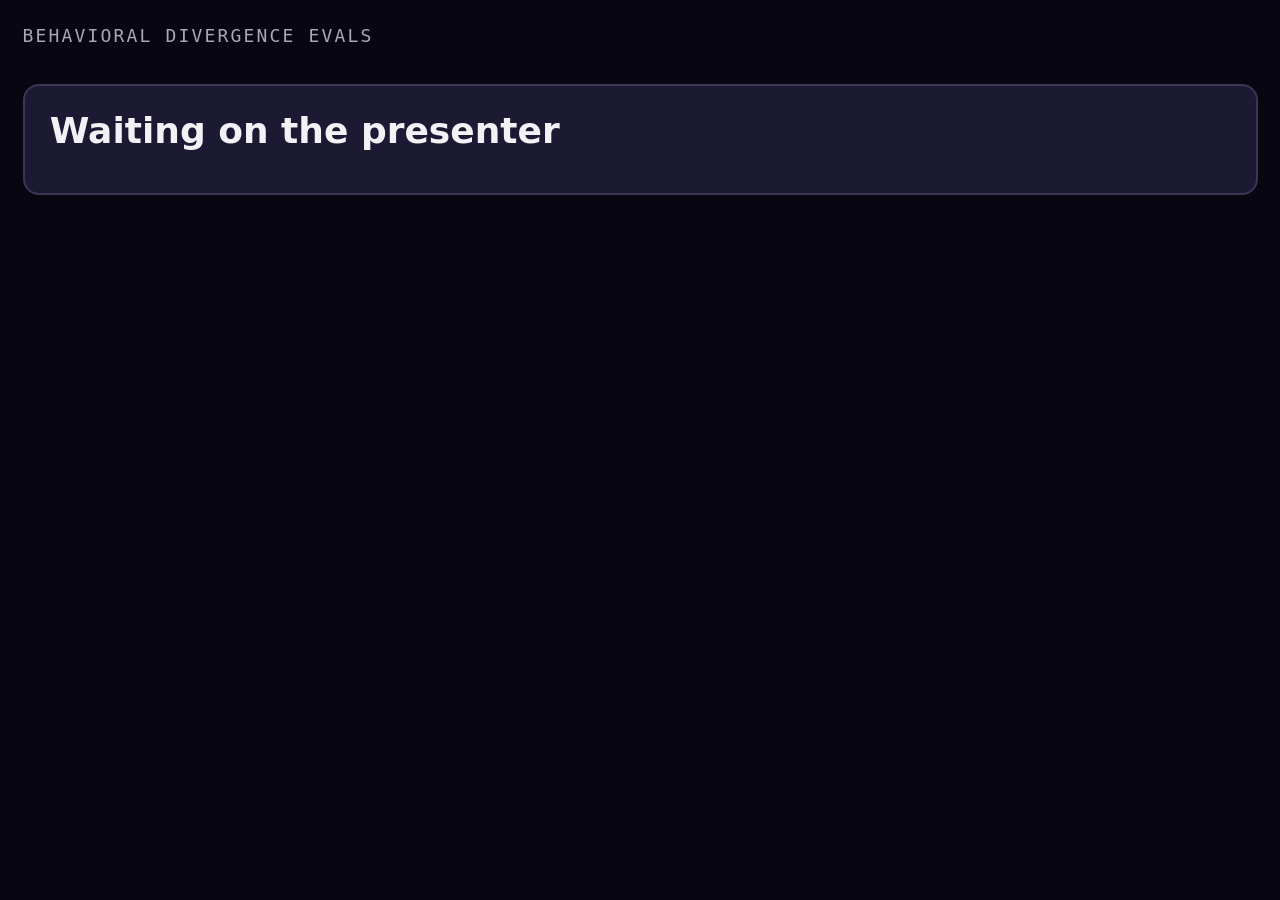
==== housecast/room/page/index.html @ 05b871b3 "feat(room): the closing line and link take the new copy, an email address The line and link are the " ====
<!doctype html>
<html lang="en" class="attendee" data-ground="dark">
<head>
<meta charset="utf-8">
<meta name="viewport" content="width=device-width, initial-scale=1, viewport-fit=cover">
<meta name="color-scheme" content="dark">
<title>the room</title>
<link rel="icon" href="data:,">
<link rel="stylesheet" href="coilyco-kit.css">
<link rel="stylesheet" href="room.css">
</head>
<body class="attendee">
<p class="demo-chip" id="demo-chip" hidden>demo data</p>
<p class="banner" id="banner" role="status" hidden></p>

<main class="wrap" id="main">
  <header class="masthead" id="masthead">
    <p class="eyebrow">Behavioral Divergence Evals</p>
    <ul class="cast cast--row" id="head-cast" aria-label="The four agents"></ul>
  </header>

  <!-- holding: the title and the join address, nothing else -->
  <section class="panel" id="holding" aria-labelledby="holding-title">
    <h1 id="holding-title">Waiting on the presenter</h1>
    <p class="mono join" id="holding-join"></p>
  </section>

  <!-- proposals: hidden unless SHOW_PROPOSALS, since Kai takes prompts from Zoom chat -->
  <section class="panel panel--open" id="submissions" aria-labelledby="submit-title" hidden>
    <p class="eyebrow eyebrow--open" id="submit-eyebrow">proposals open</p>
    <h1 id="submit-title">Propose a test case</h1>
    <form class="field" id="submit-form" novalidate>
      <label for="submit-text" class="dim">Write a prompt. All four agents answer it.</label>
      <textarea id="submit-text" name="text" maxlength="400" autocomplete="off" required></textarea>
      <div class="field__meta"><span id="submit-hint">Kai promotes some proposals to the next case.</span><span id="submit-count"></span></div>
      <button class="send" id="submit-send" type="submit">PROPOSE</button>
    </form>
    <p class="note" id="submit-note" role="status" hidden></p>
  </section>
  <section class="panel" id="mine" aria-labelledby="mine-title" hidden>
    <h2 id="mine-title">Your proposals</h2>
    <ul class="mine" id="mine-list"></ul>
  </section>

  <!-- closing: the eval, case by agent -->
  <section class="panel panel--closing" id="closing" aria-labelledby="closing-title" hidden>
    <p class="eyebrow eyebrow--closing">the eval, this session</p>
    <h1 id="closing-title">Now change the compositions</h1>
    <p class="dim hint">Each failing case traces back to a line in an agent's composition. Which line, and what would you change?</p>
    <div id="closing-eval"></div>
    <h2 class="closing__sub" id="closing-broke-title" hidden>What broke, in the room's words</h2>
    <ul class="failures" id="closing-list"></ul>
    <ul class="links" id="closing-links" aria-label="Links">
      <li><a href="mailto:kai@coilyco.ai">kai@coilyco.ai</a></li>
      <li><a href="https://github.com/coilyco/housecast">github.com/coilyco/housecast</a></li>
    </ul>
  </section>

  <!-- the casebook: the newest case on top, earlier ones folded below -->
  <section id="live-case" aria-label="Current case"></section>
  <section id="old-cases" aria-label="Earlier cases"></section>
</main>

<script src="room.js"></script>
<script src="views.js"></script>
<script>
"use strict";
const { promptById, answerFor, device, postJson, escapeHtml, seconds, PROMPT_MAX, REASON_MAX, SHOW_PROPOSALS } = window.Room;
const V = window.RoomViews;
const $ = (id) => document.getElementById(id);

let room = null;
let link = { live: true };
let demo = false;
/** Prompts this browser proposed, so it can list them. */
const mine = new Set((() => { try { return JSON.parse(sessionStorage.getItem("room-mine") ?? "[]"); } catch { return []; } })());
/** This browser's grades for the current round: subject id to {verdict, reason, status}. */
let grades = {};
let gradedRound = null;

// The room replaces a device's whole set of grades on every send, so a reload that
// forgot them would turn one tap into the only grade the room holds.
function loadGrades() {
  const known = new Set(room.subjects.map((x) => x.id));
  try {
    const saved = JSON.parse(localStorage.getItem("room-grades") ?? "null");
    if (!saved || saved.prompt !== room.round.prompt_id) return {};
    return Object.fromEntries(Object.entries(saved.grades ?? {}).filter(([id]) => known.has(id)));
  } catch { return {}; }
}
function saveGrades() {
  const kept = Object.fromEntries(Object.entries(grades).map(([id, g]) => [id, { verdict: g.verdict, reason: g.reason }]));
  try { localStorage.setItem("room-grades", JSON.stringify({ prompt: room.round.prompt_id, grades: kept })); } catch {}
}

// Earlier cases fold away and render only while open, so forty-odd stay light.
const openCases = new Set();

/** With proposals hidden, an open submissions phase reads as waiting. */
function phaseNow() {
  return room.phase === "submissions" && !SHOW_PROPOSALS ? "holding" : room.phase;
}

function renderSubmissions() {
  // Each proposal this browser sent, in the order sent, with the case it became when it ran.
  const rows = room.prompts.filter((p) => mine.has(p.id) && p.text).sort((a, b) => a.seq - b.seq);
  V.setHtml($("mine-list"), rows.length
    ? rows.map((p) => {
        const ran = room.rounds.find((r) => r.prompt_id === p.id);
        return `<li>${escapeHtml(p.text)}${ran ? ` <span class="dim">(promoted to case ${ran.n})</span>` : ""}</li>`;
      }).join("")
    : `<li class="dim">Nothing yet. Proposals you send appear here.</li>`);
}

function savedText(g) {
  return g.status === "saving" ? "Saving." : g.status === "saved" ? "Saved." : g.status ?? "";
}

/** A card is not redrawn while its reason is being typed, so its status is set in place. */
function paintSaved(id) {
  const el = document.querySelector(`[data-saved="${CSS.escape(id)}"]`);
  if (!el) return;
  el.textContent = savedText(grades[id] ?? {});
  if (grades[id]?.error) el.dataset.tone = "error";
  else delete el.dataset.tone;
}

function gradeControls(subject) {
  // An agent that returned nothing has nothing to grade, and a grade would still be counted.
  const state = answerFor(room, room.round.prompt_id, subject.id).state;
  if (state === "empty" || state === "failed") return `<p class="answer__reason">No answer to grade.</p>`;
  const mineNow = grades[subject.id] ?? {};
  const pressed = (v) => (mineNow.verdict === v ? "true" : "false");
  const reason = mineNow.verdict === "fail"
    ? `<div class="reason">
        <label for="reason-${escapeHtml(subject.id)}" class="dim">What broke, in one line? Optional.<span class="hint"> It goes in the eval table at the end.</span></label>
        <textarea id="reason-${escapeHtml(subject.id)}" data-reason="${escapeHtml(subject.id)}" maxlength="${REASON_MAX}">${escapeHtml(mineNow.reason ?? "")}</textarea>
      </div>`
    : "";
  const status = savedText(mineNow);
  return `<div class="verdicts k-segmented k-segmented--fill" role="group" aria-label="Grade ${escapeHtml(subject.label)}">
      <button class="verdict k-segmented__item k-segmented__item--grant" type="button" data-subject="${escapeHtml(subject.id)}" data-verdict="pass" aria-pressed="${pressed("pass")}">PASS</button>
      <button class="verdict k-segmented__item k-segmented__item--refuse" type="button" data-subject="${escapeHtml(subject.id)}" data-verdict="fail" aria-pressed="${pressed("fail")}">FAIL</button>
    </div>${reason}
    <p class="saved" data-saved="${escapeHtml(subject.id)}" aria-live="polite"${mineNow.error ? ' data-tone="error"' : ""}>${escapeHtml(status)}</p>`;
}

function renderClosing() {
  V.setHtml($("closing-eval"), V.evalTable(room));
  V.setHtml($("closing-list"), V.failures(room));
  $("closing-broke-title").hidden = !room.failures.length;
}

/** The rounds, newest first. A round being graded counts even before its row arrives. */
function casesNow() {
  const rounds = [...room.rounds];
  const cur = room.round;
  if (room.phase === "grading" && cur?.prompt_id && !rounds.some((r) => r.n === cur.n)) rounds.push({ n: cur.n, prompt_id: cur.prompt_id });
  return rounds.sort((a, b) => b.n - a.n);
}

/** Sent again once, in case the page went away before the last send landed. */
function beginGrading() {
  if (gradedRound === room.round.n) return;
  gradedRound = room.round.n;
  grades = loadGrades();
  const first = Object.keys(grades).find((id) => grades[id].verdict);
  if (first) queueMicrotask(() => sendGrade(first));
}

function render() {
  if (!room) return;
  const now = Date.now();
  const phase = phaseNow();
  // Holding is the title and the join address, so the casebook waits for the next round.
  const waiting = phase === "holding";
  const [top, ...older] = waiting ? [] : casesNow();
  $("holding").hidden = !waiting;
  $("holding-join").textContent = location.host;
  $("masthead").hidden = waiting;
  V.setHtml($("head-cast"), V.cast(room));
  $("submissions").hidden = $("mine").hidden = phase !== "submissions";
  $("closing").hidden = phase !== "closing";
  if (phase === "submissions") renderSubmissions();
  if (phase === "closing") renderClosing();
  const live = phase === "grading" && top?.n === room.round.n;
  if (live) beginGrading();
  // A redraw while someone types a reason would drop their cursor, so it waits.
  const typing = live && document.activeElement?.tagName === "TEXTAREA" && $("live-case").contains(document.activeElement);
  const held = live && document.activeElement?.dataset?.verdict ? `button[data-subject="${CSS.escape(document.activeElement.dataset.subject)}"][data-verdict="${CSS.escape(document.activeElement.dataset.verdict)}"]` : null;
  if (!typing) V.setHtml($("live-case"), top ? V.sheet(room, top, { now, live, controls: live ? gradeControls : null }) : "");
  if (held) $("live-case").querySelector(held)?.focus();
  V.setHtml($("old-cases"), older
    .map((r) => {
      const open = openCases.has(String(r.n));
      return `<details class="sheet sheet--old" data-n="${r.n}"${open ? " open" : ""}><summary>${V.sheetLine(room, r)}</summary>${open ? V.sheetBody(room, r, { now }) : ""}</details>`;
    })
    .join(""));
}

function renderLink() {
  const banner = $("banner");
  banner.hidden = link.live;
  if (!link.live) banner.textContent = `Reconnecting to the room. This page is from ${seconds(new Date(link.since).toISOString(), Date.now())}s ago.`;
}

// ---------------------------------------------------------- proposing
function updateCount() {
  const length = $("submit-text").value.trim().length;
  const count = $("submit-count");
  count.textContent = length > PROMPT_MAX ? `${length} / ${PROMPT_MAX}. Shorten it by ${length - PROMPT_MAX}.` : `${length} / ${PROMPT_MAX}`;
  count.dataset.over = String(length > PROMPT_MAX);
  $("submit-send").disabled = length === 0 || length > PROMPT_MAX;
}
$("submit-text").addEventListener("input", updateCount);
updateCount();

function note(text, tone) {
  const el = $("submit-note");
  el.hidden = !text;
  el.textContent = text;
  el.dataset.tone = tone;
}

$("submit-form").addEventListener("submit", async (event) => {
  event.preventDefault();
  const text = $("submit-text").value.trim();
  if (!text || text.length > PROMPT_MAX) return;
  $("submit-send").disabled = true;
  note("Sending.", "");
  const result = demo ? { ok: true, body: { id: `demo-${Date.now()}` } } : await postJson("api/prompts", { text, device: device() }, {}, 1);
  if (result.ok) {
    mine.add(result.body.id);
    try { sessionStorage.setItem("room-mine", JSON.stringify([...mine])); } catch {}
    $("submit-text").value = "";
    note("Proposed. You can send another in 20 seconds.", "ok");
    render();
  } else {
    // The room's refusal is already a sentence a person can act on.
    note(result.body.reason ?? `The room refused that (${result.status}).`, "error");
  }
  updateCount();
});

// ------------------------------------------------------------- grading
const reasonTimers = {};

// The room takes this browser's whole set of grades each time, and a new set replaces the old one.
let sending = Promise.resolve();
function sendGrade(subjectId) {
  sending = sending.then(() => postGrades(subjectId)).catch(() => {});
  return sending;
}

async function postGrades(subjectId) {
  const g = grades[subjectId];
  if (!g) return;
  const round = gradedRound;
  g.status = "saving";
  g.error = false;
  saveGrades();
  render();
  paintSaved(subjectId);
  const verdicts = {};
  const reasons = {};
  for (const [id, each] of Object.entries(grades)) {
    if (!each.verdict) continue;
    verdicts[id] = each.verdict;
    if (each.verdict === "fail" && each.reason) reasons[id] = each.reason;
  }
  const body = { round: room.round.n, device: device(), grades: verdicts, ...(Object.keys(reasons).length ? { reasons } : {}) };
  const result = demo ? { ok: true, body: {} } : await postJson("api/grades", body);
  if (gradedRound !== round) return;
  if (result.ok) {
    // Only cards whose verdict and reason are what was sent are saved.
    for (const [id, verdict] of Object.entries(verdicts)) {
      const now = grades[id];
      if (now && now.verdict === verdict && (now.verdict === "fail" ? now.reason ?? "" : "") === (reasons[id] ?? "")) now.status = "saved";
    }
  } else {
    g.status = result.body.reason ?? "That grade didn't save. Tap it again.";
    g.error = true;
  }
  render();
  paintSaved(subjectId);
}

$("live-case").addEventListener("click", (event) => {
  const button = event.target.closest("button[data-verdict]");
  if (!button) return;
  const id = button.dataset.subject;
  grades[id] = { ...(grades[id] ?? {}), verdict: button.dataset.verdict };
  void sendGrade(id);
});

$("live-case").addEventListener("input", (event) => {
  const id = event.target.dataset.reason;
  if (!id) return;
  grades[id].reason = event.target.value.slice(0, REASON_MAX);
  saveGrades();
  clearTimeout(reasonTimers[id]);
  // A reason re-sends the grade once typing pauses, since a re-grade replaces.
  reasonTimers[id] = setTimeout(() => { if (grades[id]) void sendGrade(id); }, 900);
});

$("old-cases").addEventListener("toggle", (event) => {
  const n = event.target.dataset?.n;
  if (!n) return;
  if (event.target.open) openCases.add(n);
  else openCases.delete(n);
  render();
}, true);

demo = window.Room.connect(
  (next) => { room = next; render(); },
  (next) => { link = next; renderLink(); },
);
$("demo-chip").hidden = !demo;
setInterval(() => { render(); renderLink(); }, 1000);
</script>
</body>
</html>
---- housecast/room/page/coilyco-kit.css ----
@charset "UTF-8";
:root {
  --k-t-body: 1rem;
  --k-t-lead: 1.125rem;
  --k-t-h3: 1.375rem;
  --k-t-h2: 1.75rem;
  --k-t-h1: 2.25rem;
  --k-t-display: clamp(2.5rem, 6vw, 4rem);
  --k-lh-tight: 1.2;
  --k-lh-ui: 1.4;
  --k-lh-body: 1.6;
  --k-measure: 65ch;
  --k-column: 1180px;
  --k-s-1: 4px;
  --k-s-2: 8px;
  --k-s-3: 12px;
  --k-s-4: 16px;
  --k-s-5: 24px;
  --k-s-6: 32px;
  --k-s-7: 48px;
  --k-s-8: 64px;
  --k-s-9: 96px;
  --k-r-0: 0;
  --k-r-1: 2px;
  --k-r-2: 4px;
  --k-r-pill: 999px;
  --k-r-circle: 50%;
  --k-font-display: "Chakra Petch", "Trebuchet MS", var(--k-font-ui);
  --k-font-ui: "Roboto", system-ui, -apple-system, "Helvetica Neue", sans-serif;
  --k-font-mono: "JetBrains Mono", sfmono-regular, consolas, menlo, monospace;
  --k-ease: cubic-bezier(0.2, 0.6, 0.3, 1);
  --k-dur: 120ms;
  --k-dur-slow: 260ms;
  --k-n-950: #010101;
  --k-n-100: #f1f1f6;
  --k-n-0: #fcfcff;
  --k-p-950: #030307;
  --k-p-900: #080711;
  --k-p-850: #121022;
  --k-p-800: #1c1a32;
  --k-p-750: #2b2844;
  --k-p-700: #393755;
  --k-p-650: #48475a;
  --k-w-50: #fdfaf8;
  --k-w-100: #f8f0ec;
  --k-w-200: #f2e5de;
  --k-w-300: #e8d6cc;
  --k-w-400: #c2ada1;
  --k-b-700: #3b0896;
  --k-b-600: #5410d0;
  --k-b-500: #6a3bf2;
  --k-b-400: #9083f9;
  --k-b-300: #a49dfc;
  --k-b-200: #c5c3fd;
  --k-a-700: #8e3c00;
  --k-a-300: #fb6e00;
  --k-cost-d: #e0716a;
  --k-cost-p: #a43b38;
  --k-refuse-d: #bd891c;
  --k-refuse-p: #6b4a00;
  --k-grant-d: #4ca563;
  --k-grant-p: #006e30;
  --k-context-d: #8f8cc9;
  --k-context-p: #5c5891;
  --k-reference-d: #af7fd2;
  --k-reference-p: #7a4b9a;
  --k-dim-d: #a9a7b3;
  --k-dim-p: #5e5e65;
  --k-focus-both: #7665e0;
  --k-shade-ink: #03020c;
  --k-loud: 0.5;
  --k-edge-w: 1.5px;
  --k-ground-texture:
    radial-gradient(
      circle at 90% 110px,
      color-mix(in srgb, var(--k-brand) 30%, transparent) 0%,
      color-mix(in srgb, var(--k-brand) 24%, transparent) 30%,
      color-mix(in srgb, var(--k-accent) 18%, transparent) 60%,
      transparent 260px
    ),
    radial-gradient(
      circle at 68% 30px,
      color-mix(in srgb, var(--k-brand) 26%, transparent) 0 54px,
      transparent 55px
    ),
    radial-gradient(
      circle at 55% 130px,
      color-mix(in srgb, var(--k-brand) 22%, transparent) 0 39px,
      transparent 40px
    ),
    radial-gradient(
      circle at 42% 50px,
      color-mix(in srgb, var(--k-accent) 18%, transparent) 0 27px,
      transparent 28px
    ),
    radial-gradient(
      circle at 60% 200px,
      color-mix(in srgb, var(--k-brand) 16%, transparent) 0 21px,
      transparent 22px
    );
  --k-ground: var(--k-p-900);
  --k-frame: var(--k-p-850);
  --k-canvas: var(--k-p-800);
  --k-surface: var(--k-p-800);
  --k-content: var(--k-surface);
  --k-raised: var(--k-p-750);
  --k-line: var(--k-a-300);
  --k-line-strong: var(--k-a-300);
  --k-line-quiet: var(--k-p-650);
  --k-edge-mix: 50%;
  --k-fx-off: 0px;
  --k-fx-off-hover: 0px;
  --k-fx-ring: 1px;
  --k-fx-bloom: 14px;
  --k-fx-bloom-hover: 22px;
  --k-fx-bloom-press: 6px;
  --k-fx-halo-hover: 44px;
  --k-fx-lift: 0px;
  --k-fx-sink: 1px;
  --k-dim: var(--k-dim-d);
  --k-text: var(--k-n-100);
  --k-brand: var(--k-b-400);
  --k-accent: var(--k-a-300);
  --k-brand-fg: var(--k-p-950);
  --k-accent-fg: var(--k-p-950);
  --k-focus: var(--k-focus-both);
  --k-scrim: color-mix(in srgb, var(--k-p-950) 72%, transparent);
  --k-shade: var(--k-shade-ink);
  --k-shade-near: 47.5%;
  --k-shade-far-2: 34.2%;
  --k-shade-near-3: 47.5%;
  --k-shade-far-3: 38%;
  --k-cap-1: var(--k-b-500);
  --k-cap-2: var(--k-b-400);
  --k-cap-3: var(--k-b-300);
  --k-tile-1: var(--k-p-950);
  --k-tile-1-hover: var(--k-p-850);
  --k-tile-2: var(--k-p-850);
  --k-tile-2-hover: var(--k-p-800);
  --k-tile-3: var(--k-p-750);
  --k-tile-3-hover: var(--k-p-700);
  --k-cost: var(--k-cost-d);
  --k-refuse: var(--k-refuse-d);
  --k-grant: var(--k-grant-d);
  --k-context: var(--k-context-d);
  --k-reference: var(--k-reference-d);
  --k-syn-keyword: var(--k-b-300);
  --k-syn-string: var(--k-b-200);
  --k-syn-name: var(--k-a-300);
  --k-syn-quiet: var(--k-dim-d);
}

[data-ground=paper],
.k-canvas {
  --k-ground: var(--k-w-50);
  --k-frame: var(--k-p-850);
  --k-canvas: var(--k-w-300);
  --k-surface: var(--k-w-100);
  --k-content: var(--k-surface);
  --k-raised: var(--k-w-200);
  --k-line: var(--k-b-700);
  --k-line-strong: var(--k-b-700);
  --k-line-quiet: var(--k-w-400);
  --k-edge-mix: 34%;
  --k-fx-off: 4px;
  --k-fx-off-hover: 6px;
  --k-fx-ring: 0px;
  --k-fx-bloom: 0px;
  --k-fx-bloom-hover: 0px;
  --k-fx-bloom-press: 0px;
  --k-fx-halo-hover: 0px;
  --k-fx-lift: -2px;
  --k-fx-sink: 4px;
  --k-shade: var(--k-b-700);
  --k-shade-near: 15.2%;
  --k-shade-far-2: 11.4%;
  --k-shade-near-3: 17.1%;
  --k-shade-far-3: 13.3%;
  --k-dim: var(--k-dim-p);
  --k-text: var(--k-p-900);
  --k-brand: var(--k-b-700);
  --k-accent: var(--k-a-700);
  --k-brand-fg: var(--k-w-50);
  --k-accent-fg: var(--k-w-50);
  --k-focus: var(--k-focus-both);
  --k-scrim: color-mix(in srgb, var(--k-p-950) 72%, transparent);
  --k-cap-1: var(--k-b-700);
  --k-cap-2: var(--k-b-600);
  --k-cap-3: var(--k-b-500);
  --k-tile-1: var(--k-w-100);
  --k-tile-1-hover: var(--k-w-200);
  --k-tile-2: var(--k-w-200);
  --k-tile-2-hover: var(--k-w-300);
  --k-tile-3: var(--k-w-300);
  --k-tile-3-hover: var(--k-w-200);
  --k-cost: var(--k-cost-p);
  --k-refuse: var(--k-refuse-p);
  --k-grant: var(--k-grant-p);
  --k-context: var(--k-context-p);
  --k-reference: var(--k-reference-p);
}

[data-ground=dark],
[data-theme=dark] .k-canvas,
.k-nav,
.k-nav-stub,
.k-footer,
.k-shell__rail,
.k-prose pre {
  --k-shade: var(--k-shade-ink);
  --k-shade-near: 47.5%;
  --k-shade-far-2: 34.2%;
  --k-shade-near-3: 47.5%;
  --k-shade-far-3: 38%;
  --k-ground: var(--k-p-900);
  --k-canvas: var(--k-p-800);
  --k-surface: var(--k-p-800);
  --k-content: var(--k-surface);
  --k-raised: var(--k-p-750);
  --k-line: var(--k-a-300);
  --k-line-strong: var(--k-a-300);
  --k-line-quiet: var(--k-p-700);
  --k-edge-mix: 50%;
  --k-fx-off: 0px;
  --k-fx-off-hover: 0px;
  --k-fx-ring: 1px;
  --k-fx-bloom: 14px;
  --k-fx-bloom-hover: 22px;
  --k-fx-bloom-press: 6px;
  --k-fx-halo-hover: 44px;
  --k-fx-lift: 0px;
  --k-fx-sink: 1px;
  --k-dim: var(--k-dim-d);
  --k-text: var(--k-n-100);
  --k-brand: var(--k-b-400);
  --k-accent: var(--k-a-300);
  --k-brand-fg: var(--k-p-950);
  --k-accent-fg: var(--k-p-950);
  --k-cap-1: var(--k-b-500);
  --k-cap-2: var(--k-b-400);
  --k-cap-3: var(--k-b-300);
  --k-tile-1: var(--k-p-950);
  --k-tile-1-hover: var(--k-p-850);
  --k-tile-2: var(--k-p-850);
  --k-tile-2-hover: var(--k-p-800);
  --k-tile-3: var(--k-p-750);
  --k-tile-3-hover: var(--k-p-700);
  --k-cost: var(--k-cost-d);
  --k-refuse: var(--k-refuse-d);
  --k-grant: var(--k-grant-d);
  --k-context: var(--k-context-d);
  --k-reference: var(--k-reference-d);
}

:root,
[data-ground],
.k-canvas,
.k-nav,
.k-nav-stub,
.k-footer,
.k-shell__rail,
.k-prose pre {
  --k-edge: color-mix(
    in srgb,
    var(--k-line) var(--k-edge-mix),
    var(--k-line-quiet)
  );
  --k-shadow-1: 0 1px 2px
    color-mix(in srgb, var(--k-shade) var(--k-shade-near), transparent);
  --k-shadow-2:
    0 2px 4px
      color-mix(in srgb, var(--k-shade) var(--k-shade-near), transparent),
    0 6px 16px
      color-mix(in srgb, var(--k-shade) var(--k-shade-far-2), transparent);
  --k-shadow-3:
    0 4px 8px
      color-mix(in srgb, var(--k-shade) var(--k-shade-near-3), transparent),
    0 12px 32px
      color-mix(in srgb, var(--k-shade) var(--k-shade-far-3), transparent);
  --k-shadow-hard: var(--k-s-4) var(--k-s-4) 0 0
    color-mix(in srgb, var(--k-accent) 72%, transparent);
}

[data-theme=dark] .k-canvas {
  --k-canvas: var(--k-p-900);
}

[data-theme=dark] .k-article {
  background: var(--k-surface);
  --k-content: var(--k-p-750);
}

@media (prefers-color-scheme: dark) {
  :root:not([data-theme=light]) .k-canvas--auto {
    --k-shade: var(--k-shade-ink);
    --k-shade-near: 47.5%;
    --k-shade-far-2: 34.2%;
    --k-shade-near-3: 47.5%;
    --k-shade-far-3: 38%;
    --k-ground: var(--k-p-900);
    --k-canvas: var(--k-p-900);
    --k-surface: var(--k-p-800);
    --k-content: var(--k-surface);
    --k-raised: var(--k-p-750);
    --k-line: var(--k-a-300);
    --k-line-strong: var(--k-a-300);
    --k-line-quiet: var(--k-p-700);
    --k-edge-mix: 50%;
    --k-fx-off: 0px;
    --k-fx-off-hover: 0px;
    --k-fx-ring: 1px;
    --k-fx-bloom: 14px;
    --k-fx-bloom-hover: 22px;
    --k-fx-bloom-press: 6px;
    --k-fx-halo-hover: 44px;
    --k-fx-lift: 0px;
    --k-fx-sink: 1px;
    --k-dim: var(--k-dim-d);
    --k-text: var(--k-n-100);
    --k-brand: var(--k-b-400);
    --k-accent: var(--k-a-300);
    --k-brand-fg: var(--k-p-950);
    --k-accent-fg: var(--k-p-950);
    --k-cap-1: var(--k-b-500);
    --k-cap-2: var(--k-b-400);
    --k-cap-3: var(--k-b-300);
    --k-tile-1: var(--k-p-950);
    --k-tile-1-hover: var(--k-p-850);
    --k-tile-2: var(--k-p-850);
    --k-tile-2-hover: var(--k-p-800);
    --k-tile-3: var(--k-p-750);
    --k-tile-3-hover: var(--k-p-700);
    --k-cost: var(--k-cost-d);
    --k-refuse: var(--k-refuse-d);
    --k-grant: var(--k-grant-d);
    --k-context: var(--k-context-d);
    --k-reference: var(--k-reference-d);
  }
  :root:not([data-theme=light]) .k-canvas--auto .k-article {
    background: var(--k-surface);
    --k-content: var(--k-p-750);
  }
}
.k-canvas {
  background: var(--k-canvas);
  color: var(--k-text);
  padding: var(--k-s-8) var(--k-s-5);
  --k-content: var(--k-surface);
}

.k-canvas__inner {
  max-width: 68rem;
  margin: 0 auto;
  min-width: 0;
}

.k-canvas--narrow .k-canvas__inner {
  max-width: 44rem;
}

@media (max-width: 600px) {
  .k-canvas {
    padding: var(--k-s-6) var(--k-s-4);
  }
}
.k {
  background: var(--k-ground);
  color: var(--k-text);
  font-family: var(--k-font-ui);
  font-size: var(--k-t-body);
  line-height: var(--k-lh-body);
}

.k :where(code, kbd, samp, pre) {
  font-family: var(--k-font-mono);
}

.k-page {
  background-color: var(--k-ground);
  clip-path: inset(0);
  isolation: isolate;
}

.k-page > .k-band:not([data-ground]):not(.k-canvas) {
  background-color: transparent;
}

.k-page::before {
  content: "";
  position: fixed;
  inset: 0;
  z-index: -1;
  pointer-events: none;
  background-image: var(--k-ground-texture);
  background-repeat: no-repeat;
}

.k *,
.k *::before,
.k *::after {
  box-sizing: border-box;
}

.k :focus-visible {
  outline: 3px solid var(--k-focus);
  outline-offset: var(--k-focus-offset, 2px);
  border-radius: var(--k-r-1);
}

.k-display {
  margin: 0;
  font-family: var(--k-font-display);
  font-size: var(--k-t-display);
  font-weight: 700;
  line-height: var(--k-lh-tight);
  letter-spacing: -0.03em;
  text-wrap: balance;
  text-shadow: 0 1px 2px color-mix(in srgb, var(--k-shade) 70%, transparent), 0 2px 8px color-mix(in srgb, var(--k-shade) 55%, transparent), 0 0 24px color-mix(in srgb, var(--k-shade) 35%, transparent);
}

.k-h1,
.k-h2,
.k-h3 {
  margin: 0;
  font-weight: 700;
  line-height: var(--k-lh-tight);
  text-wrap: balance;
}

.k-h1 {
  margin: 0;
  font-family: var(--k-font-display);
  font-size: var(--k-t-h1);
  letter-spacing: -0.02em;
}

.k-h2 {
  margin: 0;
  font-family: var(--k-font-display);
  font-size: var(--k-t-h2);
  letter-spacing: -0.01em;
}

.k-h3 {
  font-size: var(--k-t-h3);
}

.k-lead {
  max-width: var(--k-measure);
  margin: 0;
  font-size: var(--k-t-lead);
  line-height: var(--k-lh-body);
}

.k-body {
  max-width: var(--k-measure);
  margin: 0;
  font-size: var(--k-t-body);
  line-height: var(--k-lh-body);
}

.k-article .k-lead,
.k-article .k-body {
  max-width: none;
}

.k-small {
  margin: 0;
  color: var(--k-dim);
  font-size: var(--k-t-body);
  line-height: var(--k-lh-ui);
}

.k-eyebrow,
.k-label {
  margin: 0;
  color: var(--k-dim);
  font-size: var(--k-t-body);
  font-weight: 500;
  line-height: 1;
  letter-spacing: 0.06em;
  text-transform: uppercase;
}

.k-meta {
  color: var(--k-dim);
  font-size: var(--k-t-body);
  font-variant-numeric: tabular-nums;
}

.k-meta--stale {
  color: var(--k-refuse);
}

.k-section-heading {
  display: flex;
  flex-direction: column;
  gap: var(--k-s-2);
}

.k-link {
  color: var(--k-brand);
  font-weight: 500;
  text-decoration: underline;
  text-decoration-thickness: 1px;
  text-underline-offset: 3px;
}

.k-link:hover {
  text-decoration-thickness: 2px;
}

.k-link--external::after {
  content: " ↗";
  content: " ↗"/" (external site)";
  color: var(--k-accent);
  font-size: 1.15em;
  font-weight: 700;
}

.k-btn {
  display: inline-flex;
  align-items: center;
  gap: var(--k-s-2);
  padding: 10px var(--k-s-4);
  border: 1px solid transparent;
  border-radius: var(--k-r-1);
  font-family: var(--k-font-ui);
  font-size: var(--k-t-body);
  font-weight: 600;
  line-height: var(--k-lh-ui);
  text-decoration: none;
  cursor: pointer;
  box-shadow: var(--k-shadow-2);
  transition: background-color var(--k-dur) var(--k-ease), color var(--k-dur) var(--k-ease), border-color var(--k-dur) var(--k-ease), box-shadow var(--k-dur) var(--k-ease), transform var(--k-dur) var(--k-ease);
}

.k-btn__icon {
  width: 1.05em;
  height: 1.05em;
  flex: none;
  fill: currentColor;
}

.k-btn--primary {
  background: var(--k-brand);
  color: var(--k-brand-fg);
}

.k-btn--primary:hover {
  filter: brightness(1.1);
}

.k-btn--accent {
  background: var(--k-accent);
  color: var(--k-accent-fg);
  box-shadow: var(--k-shadow-2);
}

.k-btn--accent:hover,
.k-btn--dual:hover {
  filter: brightness(1.1);
}

.k-btn--dual {
  border-color: transparent;
  background: linear-gradient(100deg, var(--k-brand) 0 52%, var(--k-accent) 52% 100%);
  color: var(--k-brand-fg);
  font-weight: 700;
  box-shadow: var(--k-shadow-2);
}

.k-btn--ghost {
  border-color: var(--k-brand);
  background: var(--k-content);
  color: var(--k-brand);
}

.k-btn--ghost:hover {
  background: color-mix(in srgb, var(--k-brand) 14%, transparent);
}

.k-btn--quiet {
  border-color: var(--k-edge);
  background: var(--k-content);
  color: var(--k-dim);
}

.k-btn--quiet:hover {
  border-color: var(--k-dim);
  color: var(--k-text);
}

.k-btn--text {
  padding: var(--k-s-2) 0;
  border: 0;
  background: transparent;
  box-shadow: none;
  color: var(--k-brand);
  text-decoration: underline;
  text-underline-offset: 3px;
}

.k-btn--text:hover {
  text-decoration-thickness: 2px;
}

.k-btn--text:active {
  box-shadow: none;
  transform: none;
}

.k-btn[disabled],
.k-btn[aria-disabled=true] {
  border-color: var(--k-edge);
  background: var(--k-raised);
  color: var(--k-dim);
  cursor: not-allowed;
  filter: none;
}

.k-btn[aria-pressed=true] {
  border-color: var(--k-brand);
  background: var(--k-brand);
  color: var(--k-brand-fg);
}

.k-btn[aria-pressed=true]::before {
  content: "✓";
  content: "✓"/"";
}

.k-btn[aria-expanded=true] {
  border-color: var(--k-brand);
  background: var(--k-raised);
  color: var(--k-text);
}

.k-btn[aria-busy=true] {
  cursor: progress;
}

.k-btn[aria-busy=true]::after {
  width: 1em;
  height: 1em;
  flex: none;
  border: 2px solid currentcolor;
  border-right-color: transparent;
  border-radius: var(--k-r-circle);
  content: "";
  animation: k-spin 720ms linear infinite;
}

.k-btn-row {
  display: flex;
  flex-wrap: wrap;
  gap: var(--k-s-3);
  align-items: center;
}

.k-panel {
  padding: var(--k-s-5);
  border: var(--k-edge-w) solid var(--k-edge);
  border-radius: var(--k-r-1);
  background: var(--k-surface);
  box-shadow: var(--k-shadow-2);
  --k-content: var(--k-ground);
}

.k-panel--flush {
  padding: 0;
  overflow: hidden;
}

.k-raised {
  padding: var(--k-s-4);
  border-radius: var(--k-r-1);
  background: var(--k-raised);
  border: 1px solid var(--k-line-quiet);
  --k-content: var(--k-surface);
}

.k-plate {
  display: flex;
  align-items: center;
  justify-content: center;
  padding: var(--k-s-5);
  border: var(--k-edge-w) solid var(--k-edge);
  border-radius: var(--k-r-1);
  background: var(--k-tile-1);
  overflow: hidden;
  box-shadow: var(--k-shadow-2);
}

.k-plate img,
.k-plate video {
  display: block;
  max-width: 100%;
  height: auto;
}

.k-tile {
  display: block;
  padding: var(--k-s-4);
  border: var(--k-edge-w) solid var(--k-edge);
  border-radius: var(--k-r-1);
  background: var(--k-tile-1);
  color: inherit;
  text-decoration: none;
  transition: background-color var(--k-dur) var(--k-ease);
  box-shadow: var(--k-shadow-1);
}

:is(a, button).k-tile:hover {
  background: var(--k-tile-1-hover);
}

.k-tile--2 {
  background: var(--k-tile-2);
}

:is(a, button).k-tile--2:hover {
  background: var(--k-tile-2-hover);
}

.k-tile--3 {
  background: var(--k-tile-3);
}

:is(a, button).k-tile--3:hover {
  background: var(--k-tile-3-hover);
}

.k-tile--private {
  border-style: dashed;
  background: var(--k-raised);
}

.k-tile--private:hover {
  background: var(--k-raised);
}

.k-rule {
  width: 100%;
  height: 2px;
  margin: 0;
  border: 0;
  background: var(--k-accent);
}

.k-cap {
  width: 100%;
  height: 4px;
  border-radius: var(--k-r-1) var(--k-r-1) 0 0;
  background: var(--k-cap-1);
}

.k-cap--2 {
  background: var(--k-cap-2);
}

.k-cap--3 {
  background: var(--k-cap-3);
}

.k-cap--accent {
  background: var(--k-accent);
}

.k-card {
  display: flex;
  flex-direction: column;
  gap: var(--k-s-3);
  padding: var(--k-s-4);
  border: var(--k-edge-w) solid var(--k-edge);
  border-radius: var(--k-r-1);
  background: var(--k-surface);
  color: inherit;
  text-decoration: none;
  box-shadow: var(--k-shadow-2);
  --k-content: var(--k-ground);
}

a.k-card,
.k-card--link {
  transition: background-color var(--k-dur) var(--k-ease), border-color var(--k-dur) var(--k-ease);
}

a.k-card:hover,
.k-card--link:hover {
  border-color: var(--k-accent);
  background: var(--k-raised);
}

.k-card__media {
  color: inherit;
  margin: calc(var(--k-s-4) * -1) calc(var(--k-s-4) * -1) 0;
  border-radius: var(--k-r-1) var(--k-r-1) 0 0;
  background: var(--k-tile-1);
  overflow: hidden;
}

.k-card__media img,
.k-card__media video {
  display: block;
  width: 100%;
  height: 100%;
  object-fit: cover;
}

.k-card__media--wide {
  aspect-ratio: 16/9;
}

.k-card__media--square {
  aspect-ratio: 1/1;
}

.k-card__topline {
  display: flex;
  flex-wrap: wrap;
  gap: var(--k-s-2);
  align-items: center;
  justify-content: space-between;
  color: var(--k-dim);
  font-size: var(--k-t-body);
  font-weight: 500;
  letter-spacing: 0.06em;
  text-transform: uppercase;
}

.k-card__name {
  margin: 0;
  font-size: var(--k-t-h3);
  font-weight: 700;
  line-height: var(--k-lh-tight);
  text-wrap: balance;
}

.k-card__claim {
  margin: 0;
  color: var(--k-dim);
  font-size: var(--k-t-body);
  line-height: var(--k-lh-body);
}

.k-card__foot {
  display: flex;
  flex-wrap: wrap;
  gap: var(--k-s-2);
  align-items: center;
  margin-top: auto;
  padding-top: var(--k-s-1);
}

.k-card--feature {
  gap: var(--k-s-4);
  padding: var(--k-s-5);
}

.k-card--feature .k-card__media {
  margin: calc(var(--k-s-5) * -1) calc(var(--k-s-5) * -1) 0;
}

.k-card--feature .k-card__name {
  font-size: var(--k-t-h2);
  letter-spacing: -0.01em;
}

.k-card--feature .k-card__claim {
  font-size: var(--k-t-body);
}

.k-card--private {
  border-style: dashed;
  background: var(--k-raised);
}

a.k-card--private:hover,
.k-card--private.k-card--link:hover {
  background: var(--k-raised);
  border-color: var(--k-edge);
}

.k-card--seat {
  flex-direction: row;
  align-items: center;
  gap: var(--k-s-4);
}

.k-card__portrait {
  width: 56px;
  height: 56px;
  flex: none;
  border-radius: var(--k-r-circle);
  background: var(--k-tile-1);
  overflow: hidden;
}

.k-card__portrait img {
  display: block;
  width: 100%;
  height: 100%;
  object-fit: cover;
}

.k-card--seat .k-card__name {
  font-size: var(--k-t-body);
}

.k-card-grid {
  display: grid;
  gap: var(--k-s-4);
  grid-template-columns: repeat(auto-fit, minmax(min(260px, 100%), 1fr));
  margin: 0;
  padding: 0;
  list-style: none;
}

.k-card-grid--condensed {
  gap: var(--k-s-3);
  grid-template-columns: repeat(auto-fit, minmax(min(200px, 100%), 1fr));
}

.k-card-grid--roomy {
  gap: var(--k-s-5);
  grid-template-columns: repeat(auto-fit, minmax(min(340px, 100%), 1fr));
}

.k-card-grid > * {
  min-width: 0;
}

.k-card--wide {
  grid-column: span 2;
}

@media (max-width: 600px) {
  .k-card--wide {
    grid-column: auto;
  }
}
.k-chip {
  display: inline-block;
  padding: 5px var(--k-s-2);
  border: 1px solid currentcolor;
  border-radius: var(--k-r-1);
  background: color-mix(in srgb, currentcolor 18%, var(--k-ground));
  font-size: var(--k-t-lead);
  font-weight: 600;
  line-height: 1;
  letter-spacing: 0.06em;
  text-transform: uppercase;
}

.k-chip--tag {
  color: var(--k-brand);
}

.k-chip--neutral {
  color: var(--k-dim);
}

.k-chip--cost {
  color: var(--k-cost);
}

.k-chip--refuse {
  color: var(--k-refuse);
}

.k-chip--grant {
  color: var(--k-grant);
}

.k-chip--error {
  color: var(--k-cost);
}

.k-chip--pending {
  color: var(--k-context);
}

.k-chip--state {
  border-color: var(--k-edge);
  color: var(--k-text);
}

.k-chip--draft {
  color: var(--k-dim);
}

.k-chip--state::before {
  content: "●";
  content: "●"/"";
  margin-right: var(--k-s-1);
}

.k-chip--state.k-chip--cost::before,
.k-chip--state.k-chip--refuse::before,
.k-chip--state.k-chip--grant::before,
.k-chip--state.k-chip--pending::before,
.k-chip--state.k-chip--error::before,
.k-chip--state.k-chip--draft::before {
  font-family: "Apple Color Emoji", "Segoe UI Emoji", "Noto Color Emoji", sans-serif;
  letter-spacing: 0;
}

.k-chip--state.k-chip--cost::before {
  content: "⚠️";
  content: "⚠️"/"";
}

.k-chip--state.k-chip--refuse::before {
  content: "🚫";
  content: "🚫"/"";
}

.k-chip--state.k-chip--grant::before {
  content: "✅";
  content: "✅"/"";
}

.k-chip--state.k-chip--pending::before {
  content: "⏳";
  content: "⏳"/"";
}

.k-chip--state.k-chip--error::before {
  content: "❌";
  content: "❌"/"";
}

.k-chip--state.k-chip--draft::before {
  content: "📝";
  content: "📝"/"";
}

.k-chip-row {
  display: flex;
  flex-wrap: wrap;
  gap: var(--k-s-2);
}

.k-note {
  display: flex;
  flex-direction: column;
  gap: var(--k-s-2);
  padding: var(--k-s-4);
  border: var(--k-edge-w) solid var(--k-context);
  border-left: 3px solid var(--k-context);
  border-radius: var(--k-r-1);
  background: var(--k-surface);
  box-shadow: var(--k-shadow-1);
  --k-content: var(--k-ground);
}

.k-note__label {
  color: var(--k-context);
  font-size: var(--k-t-lead);
  font-weight: 700;
  letter-spacing: 0.06em;
  text-transform: uppercase;
}

.k-note--cost {
  border-left-color: var(--k-cost);
  background: color-mix(in srgb, var(--k-cost) 18%, var(--k-ground));
  border-color: var(--k-cost);
}

.k-note--cost .k-note__label {
  color: var(--k-cost);
}

.k-note--refuse {
  border-left-color: var(--k-refuse);
  background: color-mix(in srgb, var(--k-refuse) 18%, var(--k-ground));
  border-color: var(--k-refuse);
}

.k-note--refuse .k-note__label {
  color: var(--k-refuse);
}

.k-note--grant {
  border-left-color: var(--k-grant);
  background: color-mix(in srgb, var(--k-grant) 18%, var(--k-ground));
  border-color: var(--k-grant);
}

.k-note--grant .k-note__label {
  color: var(--k-grant);
}

.k-note--reference {
  border-left-color: var(--k-reference);
  background: color-mix(in srgb, var(--k-reference) 18%, var(--k-ground));
  border-color: var(--k-reference);
}

.k-note--reference .k-note__label {
  color: var(--k-reference);
}

.k-note--error {
  border-left-color: var(--k-cost);
  background: color-mix(in srgb, var(--k-cost) 18%, var(--k-ground));
  border-color: var(--k-cost);
}

.k-note--error .k-note__label {
  color: var(--k-cost);
}

.k-legend {
  display: flex;
  flex-wrap: wrap;
  gap: var(--k-s-3) var(--k-s-5);
  padding: var(--k-s-3) var(--k-s-4);
  border: var(--k-edge-w) solid var(--k-edge);
  border-radius: var(--k-r-1);
  font-size: var(--k-t-lead);
  background: var(--k-content);
  box-shadow: var(--k-shadow-1);
}

.k-legend__item {
  display: flex;
  align-items: center;
  gap: var(--k-s-2);
  color: var(--k-dim);
}

.k-legend__swatch {
  width: 10px;
  height: 10px;
  flex: none;
  border-radius: var(--k-r-1);
  background: currentcolor;
}

.k-code {
  margin: 0;
  padding: var(--k-s-3) var(--k-s-4);
  border: 2px solid var(--k-brand);
  border-radius: var(--k-r-1);
  background: var(--k-content);
  color: var(--k-text);
  font-family: var(--k-font-mono);
  font-size: var(--k-t-body);
  white-space: pre;
  overflow-x: auto;
}

.k-code--inline {
  display: inline;
  padding: 2px 5px;
  white-space: nowrap;
}

.k-code--annotated {
  display: grid;
  gap: 0;
  padding: 0;
  white-space: normal;
}

.k-code__line {
  padding: var(--k-s-2) var(--k-s-4);
  border-bottom: 1px solid var(--k-line-quiet);
  white-space: pre;
  overflow-x: auto;
}

.k-code__note {
  padding: var(--k-s-2) var(--k-s-4);
  border-bottom: 1px solid var(--k-line-quiet);
  background: var(--k-surface);
  color: var(--k-dim);
  font-family: var(--k-font-ui);
  font-size: var(--k-t-body);
}

.k-code__line:last-child,
.k-code__note:last-child {
  border-bottom: 0;
}

:where(pre, code)[class*=language-] {
  color: var(--k-text);
  text-align: left;
  white-space: pre;
  word-spacing: normal;
  word-break: normal;
  overflow-wrap: normal;
  tab-size: 4;
  hyphens: none;
}

:where([class*=language-]) .token:is(.comment, .prolog, .doctype, .cdata) {
  color: var(--k-syn-quiet);
  font-style: italic;
}

:where([class*=language-]) .token:is(.punctuation, .operator) {
  color: var(--k-syn-quiet);
}

:where([class*=language-]) .token:is(.keyword, .atrule, .builtin, .important, .selector, .tag, .title) {
  color: var(--k-syn-keyword);
  font-weight: 700;
}

:where([class*=language-]) .token:is(.string, .char, .attr-value, .regex, .inserted, .scalar, .url) {
  color: var(--k-syn-string);
}

:where([class*=language-]) .token:is(.function,
.class-name,
.number,
.boolean,
.constant,
.symbol,
.deleted,
.property) {
  color: var(--k-syn-name);
}

:where([class*=language-]) .token:is(.variable, .parameter, .attr-name, .namespace, .code-snippet) {
  color: var(--k-text);
}

.k-table-wrap {
  border: var(--k-edge-w) solid var(--k-edge);
  border-radius: var(--k-r-1);
  overflow-x: auto;
  box-shadow: var(--k-shadow-2);
  background: var(--k-content);
}

.k-chart {
  display: flex;
  flex-direction: column;
  gap: var(--k-s-3);
  padding: var(--k-s-4);
  border: var(--k-edge-w) solid var(--k-edge);
  border-radius: var(--k-r-1);
  background: var(--k-surface);
  color: var(--k-text);
  --k-content: var(--k-ground);
}

.k-chart__plot {
  overflow-x: auto;
}

.k-chart__plot svg {
  display: block;
  max-width: 100%;
  height: auto;
}

.k-chart__plot text {
  fill: var(--k-dim);
  font-family: var(--k-font-mono);
  font-size: var(--k-t-body);
}

.k-chart__grid {
  stroke: var(--k-line-quiet);
  stroke-width: 1;
  fill: none;
}

.k-chart__series {
  fill: var(--k-brand);
  stroke: var(--k-brand);
}

.k-chart__series--2 {
  fill: color-mix(in srgb, var(--k-context) 18%, transparent);
  stroke: var(--k-context);
  stroke-width: 2;
  stroke-dasharray: 5 3;
}

.k-chart__label {
  fill: var(--k-text);
  font-weight: 600;
}

.k-legend__swatch--2 {
  background: color-mix(in srgb, currentcolor 18%, transparent);
  border: 2px dashed currentcolor;
}

.k-table {
  width: 100%;
  border-collapse: collapse;
  font-size: var(--k-t-body);
}

.k-table th {
  padding: var(--k-s-3) var(--k-s-4);
  border-bottom: 2px solid var(--k-accent);
  background: var(--k-brand);
  color: var(--k-brand-fg);
  font-size: var(--k-t-body);
  font-weight: 700;
  letter-spacing: 0.06em;
  text-align: left;
  text-transform: uppercase;
  white-space: nowrap;
}

.k-table td {
  padding: var(--k-s-3) var(--k-s-4);
  border-bottom: 1px solid var(--k-line-quiet);
  color: var(--k-text);
}

.k-table tr:last-child td {
  border-bottom: 0;
}

.k-num {
  font-family: var(--k-font-mono);
  font-variant-numeric: tabular-nums;
  text-align: right;
}

.k-deflist {
  display: grid;
  gap: var(--k-s-2) var(--k-s-4);
  margin: 0;
  grid-template-columns: max-content 1fr;
}

.k-deflist dt {
  color: var(--k-dim);
  font-size: var(--k-t-body);
  font-weight: 600;
}

.k-deflist dd {
  margin: 0;
  font-size: var(--k-t-body);
}

.k-deflist--numbered {
  counter-reset: k-def;
}

.k-deflist--numbered dt::before {
  counter-increment: k-def;
  content: counter(k-def) ". ";
  color: var(--k-brand);
}

@media (max-width: 600px) {
  .k-deflist {
    grid-template-columns: 1fr;
    gap: var(--k-s-1) 0;
  }
  .k-deflist dd {
    margin-bottom: var(--k-s-3);
  }
}
.k-field {
  display: flex;
  flex-direction: column;
  gap: var(--k-s-2);
}

.k-field > label {
  color: var(--k-text);
  font-size: var(--k-t-body);
  font-weight: 700;
}

.k-input,
.k-textarea,
.k-select {
  width: 100%;
  padding: 10px var(--k-s-3);
  border: var(--k-edge-w) solid var(--k-edge);
  border-radius: var(--k-r-1);
  background: var(--k-content);
  color: var(--k-text);
  font-family: var(--k-font-ui);
  font-size: var(--k-t-body);
  line-height: var(--k-lh-ui);
}

.k-textarea {
  min-height: 7em;
  resize: vertical;
}

.k-input::placeholder,
.k-textarea::placeholder {
  color: var(--k-dim);
}

.k-input:hover,
.k-textarea:hover,
.k-select:hover {
  border-color: var(--k-dim);
}

.k-input[aria-invalid=true],
.k-textarea[aria-invalid=true],
.k-select[aria-invalid=true] {
  border-color: var(--k-cost);
}

.k-input[disabled],
.k-textarea[disabled],
.k-select[disabled] {
  background: var(--k-surface);
  color: var(--k-dim);
  cursor: not-allowed;
}

.k-check {
  display: flex;
  align-items: flex-start;
  gap: var(--k-s-2);
  font-size: var(--k-t-body);
}

.k-check input {
  width: 16px;
  height: 16px;
  margin-top: 3px;
  flex: none;
  accent-color: var(--k-brand);
  cursor: pointer;
}

.k-check:has(input:not(:disabled)) {
  cursor: pointer;
}

.k-check:hover input:not(:disabled) {
  box-shadow: 0 0 0 3px color-mix(in srgb, var(--k-brand) 35%, transparent);
}

.k-check input[aria-invalid=true] {
  box-shadow: 0 0 0 2px var(--k-cost);
}

.k-check:has(input:disabled) {
  color: var(--k-dim);
  cursor: not-allowed;
}

.k-check input:disabled {
  cursor: not-allowed;
}

.k-hint {
  color: var(--k-dim);
  font-size: var(--k-t-body);
}

.k-error-text {
  color: var(--k-cost);
  font-size: var(--k-t-body);
  font-weight: 500;
}

.k-progress {
  width: 100%;
  height: 6px;
  border-radius: var(--k-r-pill);
  background: var(--k-raised);
  overflow: hidden;
}

.k-progress__bar {
  height: 100%;
  border-radius: var(--k-r-pill);
  background: var(--k-brand);
  transition: width var(--k-dur-slow) var(--k-ease);
}

.k-skeleton {
  height: var(--k-s-4);
  border-radius: var(--k-r-1);
  background: var(--k-line-quiet);
}

.k-skeleton--title {
  height: var(--k-s-6);
}

.k-skeleton--last {
  width: 60%;
}

.k-steps {
  display: grid;
  gap: var(--k-s-3);
  margin: 0;
  padding: 0;
  counter-reset: k-step;
  grid-template-columns: repeat(auto-fit, minmax(min(180px, 100%), 1fr));
  list-style: none;
}

.k-step {
  display: flex;
  flex-direction: column;
  gap: var(--k-s-2);
  padding: var(--k-s-4);
  border: var(--k-edge-w) solid var(--k-edge);
  border-top: 3px solid var(--k-cap-1);
  border-radius: var(--k-r-1);
  background: var(--k-surface);
  box-shadow: var(--k-shadow-2);
  --k-content: var(--k-ground);
}

.k-step::before {
  counter-increment: k-step;
  content: counter(k-step, decimal-leading-zero);
  color: var(--k-brand);
  font-family: var(--k-font-mono);
  font-size: var(--k-t-body);
}

.k-step__name {
  font-size: var(--k-t-lead);
  font-weight: 700;
}

.k-step__body {
  color: var(--k-dim);
  font-size: var(--k-t-body);
  line-height: var(--k-lh-body);
}

.k-toc {
  display: flex;
  flex-direction: column;
  gap: var(--k-s-1);
}

.k-toc a {
  padding: 5px var(--k-s-2);
  border-radius: var(--k-r-1);
  color: var(--k-dim);
  font-size: var(--k-t-lead);
  text-decoration: none;
  font-weight: 600;
}

.k-toc a:hover {
  background: var(--k-surface);
  color: var(--k-text);
}

.k-toc a[aria-current] {
  border-left: 2px solid var(--k-brand);
  color: var(--k-text);
}

.k-crumbs {
  display: flex;
  flex-wrap: wrap;
  gap: var(--k-s-2);
  align-items: center;
  color: var(--k-dim);
  font-size: var(--k-t-lead);
}

.k-crumbs a {
  color: var(--k-dim);
}

.k-crumbs li + li::before {
  content: "/";
  content: "/"/"";
  margin-right: var(--k-s-2);
  color: var(--k-line-strong);
}

.k-pager {
  display: flex;
  flex-wrap: wrap;
  gap: var(--k-s-3);
  justify-content: space-between;
}

.k-pager__link {
  display: flex;
  flex: 1 1 220px;
  flex-direction: column;
  gap: var(--k-s-1);
  padding: var(--k-s-3) var(--k-s-4);
  border: var(--k-edge-w) solid var(--k-edge);
  border-radius: var(--k-r-1);
  color: inherit;
  text-decoration: none;
  box-shadow: var(--k-shadow-2);
  background: var(--k-content);
}

.k-pager__link:hover {
  border-color: var(--k-dim);
}

.k-pager__link--next {
  text-align: right;
}

.k-pager__dir {
  color: var(--k-dim);
  font-size: var(--k-t-body);
  letter-spacing: 0.06em;
  text-transform: uppercase;
}

.k-pager__name {
  font-size: var(--k-t-h3);
  font-weight: 700;
}

.k-skip {
  position: absolute;
  left: -9999px;
  z-index: 100;
  padding: var(--k-s-3) var(--k-s-4);
  background: var(--k-brand);
  color: var(--k-brand-fg);
  font-weight: 600;
}

.k-skip:focus {
  left: var(--k-s-4);
  top: var(--k-s-4);
}

.k-list {
  display: flex;
  flex-direction: column;
  gap: var(--k-s-2);
  margin: 0;
  padding: 0;
  list-style: none;
}

.k-list--checked li,
.k-list--icon li {
  display: flex;
  gap: var(--k-s-3);
  align-items: flex-start;
  font-size: var(--k-t-body);
  line-height: var(--k-lh-body);
}

.k-list--checked li::before {
  content: "✓";
  content: "✓"/"";
  flex: none;
  color: var(--k-grant);
  font-weight: 700;
}

.k-list__icon {
  flex: none;
  width: 1.4em;
  text-align: center;
}

.k-empty {
  display: flex;
  flex-direction: column;
  align-items: flex-start;
  gap: var(--k-s-3);
  padding: var(--k-s-7) var(--k-s-5);
  border: var(--k-edge-w) dashed var(--k-edge);
  border-radius: var(--k-r-1);
  background: var(--k-surface);
  --k-content: var(--k-ground);
}

.k-empty p {
  max-width: 48ch;
  margin: 0;
  color: var(--k-dim);
  font-size: var(--k-t-body);
  line-height: var(--k-lh-body);
}

:is(.k-card-grid, .k-grid, .k-gallery) > :is(.k-empty, .k-note) {
  grid-column: 1/-1;
}

.k-table td.k-table__state {
  padding: var(--k-s-6) var(--k-s-4);
  white-space: normal;
}

.k-table td.k-table__state > :is(.k-empty, .k-note) {
  border: 0;
  box-shadow: none;
  padding: 0;
  background: none;
}

.k-chart__state {
  display: flex;
  flex-direction: column;
  justify-content: center;
  gap: var(--k-s-3);
  min-height: var(--k-s-9);
}

.k-skeleton--plot {
  height: var(--k-s-9);
}

.k-stale {
  border-left: 3px solid var(--k-refuse);
}

.k-frame {
  border: var(--k-edge-w) solid var(--k-edge);
  border-radius: var(--k-r-1);
  background: var(--k-tile-1);
  overflow: hidden;
}

.k-frame--portrait {
  padding: var(--k-s-2);
  background: var(--k-cap-3);
  border: 0;
  transform: rotate(-3deg);
  box-shadow: var(--k-shadow-hard);
  margin: var(--k-s-3) var(--k-s-6) var(--k-s-6) var(--k-s-3);
}

.k-frame--raised {
  box-shadow: var(--k-shadow-2);
}

.k-frame img,
.k-frame video {
  display: block;
  width: 100%;
  height: auto;
}

.k-frame--portrait {
  aspect-ratio: 3/4;
}

.k-frame--wide {
  aspect-ratio: 16/9;
}

.k-frame--portrait img,
.k-frame--wide img,
.k-frame--portrait video,
.k-frame--wide video {
  height: 100%;
  object-fit: cover;
}

.k-caption {
  margin: var(--k-s-2) 0 0;
  color: var(--k-dim);
  font-size: var(--k-t-body);
  line-height: var(--k-lh-ui);
}

.k-wordmark {
  font-family: var(--k-font-display);
  font-size: var(--k-t-h2);
  font-weight: 700;
  letter-spacing: -0.02em;
  line-height: 1;
}

.k-hero {
  display: flex;
  flex-direction: column;
  gap: var(--k-s-4);
  padding: var(--k-s-8) 0 var(--k-s-7);
}

.k-band .k-hero {
  padding-block: 0;
}

.k-hero__standfirst {
  max-width: 52ch;
  color: var(--k-dim);
  font-size: var(--k-t-lead);
  line-height: var(--k-lh-body);
}

.k-hero--split {
  display: grid;
  gap: var(--k-s-6);
  align-items: center;
  grid-template-columns: minmax(0, 1.5fr) minmax(0, 1fr);
}

@media (max-width: 600px) {
  .k-hero--split {
    grid-template-columns: 1fr;
  }
  .k-hero {
    padding: var(--k-s-6) 0 var(--k-s-5);
  }
}
.k-nav-stub {
  display: none;
  padding: var(--k-s-2) var(--k-s-5);
  border-bottom: 2px solid var(--k-accent);
  background: radial-gradient(circle at 88% 120%, color-mix(in srgb, var(--k-brand) 30%, transparent) 0%, transparent 70%), radial-gradient(circle at 6% -60%, color-mix(in srgb, var(--k-accent) 22%, transparent) 0%, transparent 65%), color-mix(in srgb, var(--k-frame) 62%, transparent);
  --k-content: var(--k-surface);
}

.k-nav-stub--demo {
  display: block;
}

.k-nav {
  display: flex;
  flex-wrap: wrap;
  gap: var(--k-s-3) var(--k-s-5);
  align-items: center;
  justify-content: space-between;
  padding: var(--k-s-3) var(--k-s-5);
  border-bottom: 2px solid var(--k-accent);
  background: radial-gradient(circle at 88% 120%, color-mix(in srgb, var(--k-brand) 30%, transparent) 0%, transparent 70%), radial-gradient(circle at 6% -60%, color-mix(in srgb, var(--k-accent) 22%, transparent) 0%, transparent 65%), color-mix(in srgb, var(--k-frame) 62%, transparent);
  --k-content: var(--k-surface);
}

.k-theme-toggle {
  display: inline-flex;
  gap: var(--k-s-2);
  align-items: center;
  padding: 6px var(--k-s-3);
  border: 0;
  border-radius: var(--k-r-1);
  background: none;
  color: var(--k-dim);
  font-family: var(--k-font-ui);
  font-size: var(--k-t-lead);
  font-weight: 600;
  line-height: var(--k-lh-ui);
  cursor: pointer;
}

.k-theme-toggle[hidden] {
  display: none;
}

.k-theme-toggle:hover {
  background: var(--k-surface);
  color: var(--k-text);
}

.k-theme-toggle__icon {
  display: none;
  width: 1em;
  height: 1em;
  flex: none;
}

[data-theme=light] .k-theme-toggle__icon--moon,
[data-theme=dark] .k-theme-toggle__icon--sun {
  display: block;
}

.k-nav__brand,
.k-footer__brand {
  color: var(--k-text);
  font-family: var(--k-font-display);
  font-size: var(--k-t-body);
  font-weight: 700;
  letter-spacing: -0.01em;
  text-decoration: none;
}

.k-nav__brand {
  display: flex;
  gap: var(--k-s-2);
  align-items: center;
  font-size: var(--k-t-h3);
}

.k-nav__brand > .k-eyebrow,
.k-nav__eyebrow,
.k-footer__brand > .k-eyebrow {
  font-family: var(--k-font-ui);
}

.k-nav__identity {
  display: flex;
  gap: var(--k-s-2);
  align-items: center;
}

.k-brandmark {
  width: 1.15em;
  height: 1.15em;
  flex: none;
  color: var(--k-text);
  transition: color var(--k-dur) var(--k-ease);
}

@property --k-mark-draw {
  syntax: "<number>";
  inherits: true;
  initial-value: 1;
}
@keyframes k-mark-draw {
  from {
    --k-mark-draw: 0;
  }
  to {
    --k-mark-draw: 1;
  }
}
@property --k-mark-heat {
  syntax: "<number>";
  inherits: true;
  initial-value: 0;
}
@keyframes k-mark-heat {
  from, 70% {
    --k-mark-heat: 1;
  }
  to {
    --k-mark-heat: 0;
  }
}
.k-brandmark__heat {
  opacity: var(--k-mark-heat, 0);
}

.k-brandmark__spark {
  offset-rotate: 0deg;
  offset-distance: calc(var(--k-mark-draw, 1) * 100%);
  opacity: clamp(0, (1 - var(--k-mark-draw, 1)) * 12, 1);
}

.k-brandmark__ring,
.k-brandmark__curl {
  stroke-dasharray: 1 2;
}

.k-brandmark__ring {
  stroke-dashoffset: clamp(0, 1 - var(--k-mark-draw, 1) / 0.71, 1);
}

.k-brandmark__curl {
  stroke-dashoffset: clamp(0, 1.05 - (var(--k-mark-draw, 1) - 0.71) / 0.29 * 1.05, 1.05);
}

.k-nav__brand:is(:hover, :focus-visible) .k-brandmark use {
  animation: k-mark-draw 1000ms ease-in-out both, k-mark-heat 1700ms ease both;
}

@property --k-mark-sweep {
  syntax: "<number>";
  inherits: true;
  initial-value: 1;
}
@keyframes k-mark-sweep {
  from {
    --k-mark-sweep: 0;
  }
  to {
    --k-mark-sweep: 1;
  }
}
.k-brandwordmark {
  width: auto;
  height: 1.15em;
  flex: none;
  overflow: visible;
  color: var(--k-text);
}

.k-brandwordmark__markheat {
  opacity: clamp(0, (var(--k-mark-sweep, 1) - 0.02) * 5, 1);
}

.k-brandwordmark__front,
.k-brandwordmark__spark {
  transform: translateX(calc((var(--from) + var(--k-mark-sweep, 1) * var(--span)) * 1px));
}

.k-brandwordmark__spark {
  opacity: clamp(0, (1 - var(--k-mark-sweep, 1)) * 12, 1);
}

.k-nav__brand:is(:hover, :focus-visible) .k-brandwordmark use {
  animation: k-mark-sweep 1000ms ease-in-out both, k-mark-heat 1700ms ease both;
}

@media (prefers-reduced-motion: reduce) {
  .k-nav__brand .k-brandmark use,
  .k-nav__brand .k-brandwordmark use {
    animation: none;
  }
}
.k-footer__brand {
  display: inline-flex;
  gap: var(--k-s-2);
  align-items: center;
}

.k-nav__links {
  display: flex;
  flex-wrap: wrap;
  gap: var(--k-s-1);
  align-items: center;
  margin: 0;
  padding: 0;
  list-style: none;
}

@media (max-width: 600px) {
  .k-nav__links {
    flex: 1 1 100%;
    margin-left: calc(var(--k-s-3) * -1);
    justify-content: space-between;
  }
  .k-nav__links--paired {
    display: grid;
    grid-template-columns: repeat(2, minmax(0, 1fr));
    gap: var(--k-s-1) var(--k-s-2);
  }
  .k-nav__links--paired > .k-nav__switch {
    grid-column: 1/-1;
  }
  .k-nav > .k-theme-toggle {
    margin-left: calc(var(--k-s-3) * -1);
  }
  .k-nav .k-nav__brand {
    display: none;
  }
  .k-nav {
    border-bottom: 0;
  }
  .k-nav-stub {
    display: block;
  }
  .k-nav__switch {
    flex-basis: 100%;
  }
}
.k-nav__links a {
  padding: 6px var(--k-s-3);
  border-radius: var(--k-r-1);
  color: var(--k-dim);
  font-size: var(--k-t-lead);
  text-decoration: none;
  font-weight: 600;
}

.k-nav__links a:hover {
  background: var(--k-surface);
  color: var(--k-text);
}

.k-nav__links a[aria-current] {
  border-bottom: 2px solid var(--k-brand);
  color: var(--k-text);
}

.k-footer {
  display: flex;
  flex-wrap: wrap;
  gap: var(--k-s-3) var(--k-s-5);
  align-items: baseline;
  justify-content: space-between;
  padding: var(--k-s-6) var(--k-s-5);
  border-top: 2px solid var(--k-accent);
  background: radial-gradient(circle at 12% -80%, color-mix(in srgb, var(--k-brand) 30%, transparent) 0%, transparent 70%), radial-gradient(circle at 92% 160%, color-mix(in srgb, var(--k-accent) 13%, transparent) 0%, transparent 65%), color-mix(in srgb, var(--k-frame) 62%, transparent);
  color: var(--k-dim);
  font-size: var(--k-t-lead);
  --k-content: var(--k-surface);
}

.k-footer a {
  color: var(--k-dim);
}

.k-shell {
  display: grid;
  grid-template-columns: 220px minmax(0, 1fr);
  align-items: start;
}

.k-shell__rail {
  position: sticky;
  top: 0;
  align-self: start;
  max-height: 100vh;
  padding: var(--k-s-5) var(--k-s-4);
  border-right: var(--k-edge-w) solid var(--k-edge);
  overflow-y: auto;
  background: var(--k-frame);
  color: var(--k-text);
  --k-content: var(--k-surface);
}

.k-shell__body {
  min-width: 0;
  padding: var(--k-s-6);
}

@media (max-width: 900px) {
  .k-shell {
    grid-template-columns: 1fr;
  }
  .k-shell__rail {
    position: static;
    max-height: none;
    border-right: 0;
    border-bottom: var(--k-edge-w) solid var(--k-edge);
  }
}
.k-article {
  display: flex;
  flex-direction: column;
  gap: var(--k-s-5);
  background: var(--k-ground);
  padding: var(--k-s-6);
  border: var(--k-edge-w) solid var(--k-edge);
  box-shadow: var(--k-shadow-3);
  --k-content: var(--k-surface);
}

@media (max-width: 600px) {
  .k-article {
    padding: var(--k-s-4);
  }
}
.k-article a:not(.k-btn) {
  color: var(--k-brand);
  text-decoration: underline;
  text-underline-offset: 3px;
}

.k-article__header {
  display: flex;
  flex-direction: column;
  gap: var(--k-s-3);
  padding-bottom: var(--k-s-4);
  border-bottom: 2px solid var(--k-accent);
}

.k-article__closer {
  padding-top: var(--k-s-4);
  border-top: 2px solid var(--k-accent);
  background: transparent;
  color: var(--k-dim);
  font-size: var(--k-t-body);
}

.k-prose > * + * {
  margin-top: var(--k-s-4);
}

.k-prose h2 {
  margin-top: var(--k-s-7);
  font-size: var(--k-t-h2);
  line-height: var(--k-lh-tight);
}

.k-prose h3 {
  margin-top: var(--k-s-6);
  font-size: var(--k-t-h3);
  line-height: var(--k-lh-tight);
}

.k-prose p,
.k-prose li {
  font-size: var(--k-t-body);
  line-height: var(--k-lh-body);
}

.k-prose a:not(.k-btn) {
  color: var(--k-brand);
  text-decoration: underline;
  text-underline-offset: 3px;
}

.k-prose ul,
.k-prose ol {
  padding-left: var(--k-s-5);
}

.k-prose li + li {
  margin-top: var(--k-s-2);
}

.k-prose blockquote {
  margin: 0;
  padding-left: var(--k-s-4);
  border-left: 3px solid var(--k-cap-1);
  color: var(--k-dim);
}

.k-prose img {
  display: block;
  max-width: 100%;
  height: auto;
  border-radius: var(--k-r-1);
}

.k-prose figure {
  margin: 0;
}

.k-prose hr {
  height: 1px;
  border: 0;
  background: var(--k-line-quiet);
}

.k-signal {
  display: flex;
  flex-direction: column;
  gap: var(--k-s-3);
  padding: var(--k-s-5);
  border: var(--k-edge-w) solid var(--k-refuse);
  border-left: 3px solid var(--k-refuse);
  border-radius: var(--k-r-1);
  background: var(--k-surface);
  box-shadow: var(--k-shadow-1);
  --k-content: var(--k-ground);
}

.k-signal__code {
  color: var(--k-refuse);
  font-family: var(--k-font-mono);
  font-size: var(--k-t-h2);
  line-height: 1;
}

.k-signal__status {
  color: var(--k-dim);
  font-size: var(--k-t-body);
  letter-spacing: 0.06em;
  text-transform: uppercase;
}

.k-routes {
  display: flex;
  flex-direction: column;
  gap: 1px;
  margin: 0;
  padding: 0;
  border: var(--k-edge-w) solid var(--k-edge);
  border-radius: var(--k-r-1);
  background: var(--k-line-quiet);
  list-style: none;
  overflow: hidden;
  --k-focus-offset: -3px;
}

.k-route {
  display: grid;
  gap: var(--k-s-1) var(--k-s-4);
  padding: var(--k-s-3) var(--k-s-4);
  background: var(--k-content);
  color: inherit;
  text-decoration: none;
  grid-template-columns: minmax(0, 16ch) minmax(0, 1fr) auto;
  align-items: baseline;
}

.k-route:hover {
  background: var(--k-raised);
}

.k-route__path {
  color: var(--k-brand);
  font-family: var(--k-font-mono);
  font-size: var(--k-t-lead);
}

.k-route__description {
  color: var(--k-dim);
  font-size: var(--k-t-body);
}

.k-route__arrow {
  color: var(--k-dim);
}

@media (max-width: 600px) {
  .k-route {
    grid-template-columns: 1fr auto;
  }
  .k-route__description {
    grid-column: 1/-1;
  }
}
.k-facts {
  display: grid;
  gap: 1px;
  border: var(--k-edge-w) solid var(--k-edge);
  border-radius: var(--k-r-1);
  background: var(--k-line-quiet);
  grid-template-columns: repeat(auto-fit, minmax(min(160px, 100%), 1fr));
  overflow: hidden;
}

.k-fact {
  display: flex;
  flex-direction: column;
  gap: var(--k-s-1);
  padding: var(--k-s-4);
  background: var(--k-surface);
  --k-content: var(--k-ground);
}

.k-fact__value {
  font-size: var(--k-t-h2);
  font-weight: 700;
  line-height: var(--k-lh-tight);
}

.k-fact__label {
  color: var(--k-dim);
  font-size: var(--k-t-body);
  letter-spacing: 0.06em;
  text-transform: uppercase;
  font-weight: 600;
}

.k-fact:nth-child(even) {
  background: color-mix(in srgb, var(--k-accent) 18%, var(--k-ground));
}

.k-quote {
  display: flex;
  flex-direction: column;
  gap: var(--k-s-3);
  margin: 0;
  padding: var(--k-s-6);
  border-left: 3px solid var(--k-reference);
  background: var(--k-surface);
  box-shadow: var(--k-shadow-3);
  --k-content: var(--k-ground);
}

.k-quote p {
  margin: 0;
  font-size: var(--k-t-h3);
  line-height: var(--k-lh-body);
}

.k-quote figcaption {
  color: var(--k-dim);
  font-size: var(--k-t-body);
}

.k-player {
  position: relative;
  border: var(--k-edge-w) solid var(--k-edge);
  border-radius: var(--k-r-1);
  background: var(--k-tile-1);
  overflow: hidden;
  box-shadow: var(--k-shadow-2);
}

.k-player video,
.k-player img,
.k-player iframe {
  display: block;
  width: 100%;
  height: 100%;
  border: 0;
  object-fit: cover;
}

.k-player--wide {
  aspect-ratio: 16/9;
}

.k-player__poster {
  --k-focus-offset: -3px;
  position: relative;
  display: block;
  width: 100%;
  height: 100%;
}

.k-player__play {
  position: absolute;
  top: 50%;
  left: 50%;
  width: 4.5rem;
  height: 4.5rem;
  border-radius: 50%;
  background: var(--k-accent);
  box-shadow: var(--k-shadow-2);
  transform: translate(-50%, -50%);
  transition: transform var(--k-dur) var(--k-ease);
}

.k-player__play::before {
  content: "";
  position: absolute;
  inset: 30% 26% 30% 36%;
  background: var(--k-accent-fg);
  clip-path: polygon(0 0, 100% 50%, 0 100%);
}

.k-player__poster:hover .k-player__play {
  transform: translate(-50%, -50%) scale(1.08);
}

.k-reel {
  display: grid;
  gap: var(--k-s-4);
  grid-auto-columns: minmax(260px, 1fr);
  grid-auto-flow: column;
  overflow-x: auto;
  scroll-snap-type: x proximity;
  border: var(--k-edge-w) solid var(--k-edge);
  background: var(--k-raised);
  padding: var(--k-s-4);
}

.k-reel > * {
  scroll-snap-align: start;
}

.k-flow {
  display: flex;
  flex-wrap: wrap;
  gap: var(--k-s-3);
  align-items: stretch;
  margin: 0;
  padding: 0;
  list-style: none;
}

.k-flow > li {
  flex: 1 1 160px;
  padding: var(--k-s-4);
  border: var(--k-edge-w) solid var(--k-edge);
  border-radius: var(--k-r-1);
  background: var(--k-content);
  box-shadow: var(--k-shadow-2);
}

.k-flow > li + li {
  position: relative;
}

.k-flow > li + li::before {
  position: absolute;
  top: 50%;
  left: calc(var(--k-s-3) * -1);
  color: var(--k-line-strong);
  content: "›";
  content: "›"/"";
  transform: translate(-50%, -50%);
}

.k-slide {
  display: grid;
  gap: var(--k-s-6);
  align-items: center;
  padding: var(--k-s-9) var(--k-s-5);
  grid-template-columns: minmax(0, 1fr) minmax(0, 1fr);
}

.k-slide--single {
  grid-template-columns: minmax(0, 1fr);
}

.k-slide--tinted {
  background: var(--k-surface);
  box-shadow: inset 0 6px 0 0 var(--k-accent);
  --k-content: var(--k-ground);
}

.k-slide__copy {
  display: flex;
  flex-direction: column;
  gap: var(--k-s-4);
  max-width: 52ch;
}

.k-gallery {
  display: grid;
  gap: var(--k-s-3);
  grid-template-columns: repeat(auto-fit, minmax(min(140px, 100%), 1fr));
}

.k-gallery--pair {
  grid-template-columns: repeat(auto-fit, minmax(min(240px, 100%), 1fr));
}

@media (max-width: 600px) {
  .k-slide {
    padding: var(--k-s-7) var(--k-s-4);
    grid-template-columns: minmax(0, 1fr);
  }
}
.k-glyph {
  white-space: nowrap;
  font-weight: 700;
}

.k-glyph::before {
  content: "";
  display: inline-block;
  width: 1.6em;
  height: 1.6em;
  margin-right: 0.3em;
  vertical-align: -0.45em;
  background-image: var(--k-glyph-src, none);
  background-position: center;
  background-repeat: no-repeat;
  background-size: contain;
}

.k-cue {
  display: flex;
  gap: var(--k-s-2);
  align-items: center;
  color: var(--k-brand);
  font-family: var(--k-font-mono);
  font-size: var(--k-t-lead);
  font-weight: 700;
  letter-spacing: 0.06em;
  text-transform: uppercase;
}

.k-cue__icon {
  font-size: var(--k-t-h3);
  line-height: 1;
}

.k-icon {
  display: inline-block;
  flex: none;
  width: 1.1em;
  height: 1.1em;
  vertical-align: -0.16em;
  fill: currentColor;
  margin-right: var(--k-s-2);
}

.k-icon--lead {
  width: 1.3em;
  height: 1.3em;
  margin-right: var(--k-s-2);
  color: var(--k-accent);
  vertical-align: -0.22em;
}

.k-emoji {
  display: inline-block;
  flex: none;
  font-size: 1.15em;
  line-height: 1;
}

.k-band {
  box-sizing: border-box;
  width: 100%;
  padding-block: var(--k-s-9);
  padding-inline: max(var(--k-s-5), (100% - var(--k-column)) / 2);
  background-color: var(--k-ground);
  color: var(--k-text);
}

.k-band--tight {
  padding-block: var(--k-s-8);
}

@media (max-width: 600px) {
  .k-band {
    padding-inline: var(--k-s-4);
  }
}
.k-cap--flanked {
  height: var(--k-s-5);
  border-radius: 0;
  box-shadow: inset 0 2px 0 0 var(--k-ground);
}

.k-closer {
  display: flex;
  flex-wrap: wrap;
  gap: var(--k-s-5);
  align-items: flex-end;
  justify-content: space-between;
  padding: var(--k-s-5);
  border: var(--k-edge-w) solid var(--k-edge);
  border-top: 3px solid var(--k-cap-2);
  background: var(--k-surface);
  box-shadow: var(--k-shadow-3);
  --k-content: var(--k-ground);
}

.k-closer__title {
  max-width: 18ch;
  margin: 0;
  font-size: var(--k-t-display);
  line-height: var(--k-lh-tight);
  text-wrap: balance;
}

.k-section-heading--capped {
  padding-top: var(--k-s-4);
  border-top: 3px solid var(--k-cap-2);
}

.k-stack {
  display: flex;
  flex-direction: column;
}

.k-stack--2 {
  gap: var(--k-s-2);
}

.k-stack--3 {
  gap: var(--k-s-3);
}

.k-stack--4 {
  gap: var(--k-s-4);
}

.k-stack--5 {
  gap: var(--k-s-5);
}

.k-stack--6 {
  gap: var(--k-s-6);
}

.k-stack--8 {
  gap: var(--k-s-8);
}

.k-row {
  display: flex;
  flex-wrap: wrap;
  align-items: center;
}

.k-row--2 {
  gap: var(--k-s-2);
}

.k-row--3 {
  gap: var(--k-s-3);
}

.k-row--4 {
  gap: var(--k-s-4);
}

.k-row--stretch {
  align-items: stretch;
}

.k-row--stretch > * {
  flex: 1 1 0;
}

.k-grid {
  display: grid;
  gap: var(--k-s-4);
  grid-template-columns: repeat(auto-fit, minmax(min(220px, 100%), 1fr));
}

.k-grid--wide {
  grid-template-columns: repeat(auto-fit, minmax(min(300px, 100%), 1fr));
}

.k-grid--narrow {
  grid-template-columns: repeat(auto-fit, minmax(min(160px, 100%), 1fr));
}

.k-grid > *,
.k-stack > *,
.k-row > * {
  min-width: 0;
}

:is(.k-btn:not(.k-btn--text),
a.k-card:not(.k-card--private),
.k-card--link:not(.k-card--private),
a.k-tile:not(.k-tile--private),
.k-pager__link,
.k-input,
.k-textarea,
.k-select,
.k-switch__control,
.k-tab[aria-selected=true]):not([disabled], [aria-disabled=true], :disabled) {
  box-shadow: var(--k-fx-off) var(--k-fx-off) 0 0 var(--k-fx-c, var(--k-accent)), 0 0 0 var(--k-fx-ring) var(--k-brand), 0 0 var(--k-fx-bloom) color-mix(in srgb, var(--k-brand) 45%, transparent);
  transition-property: background-color, color, border-color, box-shadow, transform;
  transition-duration: var(--k-dur);
  transition-timing-function: var(--k-ease);
}

:is(.k-btn--accent, .k-btn--dual, .k-switch__control:checked) {
  --k-fx-c: var(--k-brand);
}

:is(.k-input, .k-textarea, .k-select) {
  --k-fx-own-lift: 0px;
}

:is(.k-btn:not(.k-btn--text),
a.k-card:not(.k-card--private),
.k-card--link:not(.k-card--private),
a.k-tile:not(.k-tile--private),
.k-pager__link,
.k-input,
.k-textarea,
.k-select,
.k-tab[aria-selected=true]):not([disabled], [aria-disabled=true], :disabled):is(:hover,
:focus-visible) {
  box-shadow: var(--k-fx-off-hover) var(--k-fx-off-hover) 0 0 var(--k-fx-c, var(--k-accent)), 0 0 0 var(--k-fx-ring) var(--k-brand), 0 0 var(--k-fx-bloom-hover) color-mix(in srgb, var(--k-brand) 65%, transparent), 0 0 var(--k-fx-halo-hover) color-mix(in srgb, var(--k-accent) 30%, transparent);
  transform: translate(var(--k-fx-own-lift, var(--k-fx-lift)), var(--k-fx-own-lift, var(--k-fx-lift)));
}

.k-switch__control:not(:disabled):hover {
  box-shadow: var(--k-fx-off-hover) var(--k-fx-off-hover) 0 0 var(--k-fx-c, var(--k-accent)), 0 0 0 var(--k-fx-ring) var(--k-brand), 0 0 var(--k-fx-bloom-hover) color-mix(in srgb, var(--k-brand) 65%, transparent);
}

:is(.k-btn:not(.k-btn--text),
a.k-card:not(.k-card--private),
.k-card--link:not(.k-card--private),
a.k-tile:not(.k-tile--private),
.k-pager__link,
.k-tab[aria-selected=true]):not([disabled], [aria-disabled=true], :disabled):active {
  box-shadow: 0 0 0 0 var(--k-fx-c, var(--k-accent)), 0 0 0 var(--k-fx-ring) var(--k-brand), 0 0 var(--k-fx-bloom-press) color-mix(in srgb, var(--k-brand) 40%, transparent);
  transform: translate(var(--k-fx-sink), var(--k-fx-sink));
}

.k-dense :is(.k-btn:not(.k-btn--text),
.k-input,
.k-textarea,
.k-select,
.k-switch__control):not([disabled], [aria-disabled=true], :disabled),
.k-dense :is(.k-btn:not(.k-btn--text),
.k-input,
.k-textarea,
.k-select,
.k-switch__control):not([disabled], [aria-disabled=true], :disabled):is(:hover,
:focus-visible,
:active) {
  box-shadow: none;
  transform: none;
}

.k-dense .k-btn {
  padding: var(--k-s-2) var(--k-s-3);
}

.k-dense :is(.k-input, .k-textarea, .k-select) {
  padding: var(--k-s-2) var(--k-s-3);
}

.k-dense .k-textarea {
  min-height: 5.5em;
  field-sizing: content;
}

.k-segmented {
  --k-focus-offset: -3px;
  display: inline-flex;
  width: fit-content;
  max-width: 100%;
  border: var(--k-edge-w) solid var(--k-edge);
  border-radius: var(--k-r-1);
  background: var(--k-content);
  overflow: hidden;
}

.k-segmented--fill {
  display: flex;
  width: 100%;
}

.k-segmented__item {
  flex: 1 1 auto;
  display: inline-flex;
  gap: var(--k-s-2);
  align-items: center;
  justify-content: center;
  padding: var(--k-s-2) var(--k-s-4);
  border: 0;
  border-radius: 0;
  background: transparent;
  color: var(--k-dim);
  cursor: pointer;
  font-family: var(--k-font-ui);
  font-size: var(--k-t-body);
  font-weight: 600;
  line-height: var(--k-lh-ui);
}

.k-segmented__item + .k-segmented__item {
  border-left: var(--k-edge-w) solid var(--k-edge);
}

.k-segmented__item:hover {
  background: var(--k-raised);
  color: var(--k-text);
}

.k-segmented__item[aria-pressed=true] {
  background: var(--k-raised);
  box-shadow: inset 0 calc(var(--k-s-1) * -1) 0 var(--k-brand);
  color: var(--k-text);
}

.k-segmented__item[aria-pressed=true]::before {
  color: var(--k-brand);
  content: "✓";
  content: "✓"/"";
}

.k-segmented__item--grant[aria-pressed=true] {
  background: color-mix(in srgb, var(--k-grant) 18%, var(--k-ground));
  box-shadow: inset 0 calc(var(--k-s-1) * -1) 0 var(--k-grant);
}

.k-segmented__item--grant[aria-pressed=true]::before {
  color: var(--k-grant);
}

.k-segmented__item--refuse[aria-pressed=true] {
  background: color-mix(in srgb, var(--k-refuse) 18%, var(--k-ground));
  box-shadow: inset 0 calc(var(--k-s-1) * -1) 0 var(--k-refuse);
}

.k-segmented__item--refuse[aria-pressed=true]::before {
  color: var(--k-refuse);
}

.k-segmented:has(> .k-segmented__item--grant[aria-pressed=true]) {
  border-color: var(--k-grant);
  box-shadow: 0 0 var(--k-s-2) color-mix(in srgb, var(--k-grant) 45%, transparent);
}

.k-segmented:has(> .k-segmented__item--refuse[aria-pressed=true]) {
  border-color: var(--k-refuse);
  box-shadow: 0 0 var(--k-s-2) color-mix(in srgb, var(--k-refuse) 45%, transparent);
}

.k-segmented__item[disabled] {
  background: var(--k-surface);
  color: var(--k-dim);
  cursor: not-allowed;
}

.k-card__text {
  margin: 0;
  color: var(--k-text);
  font-size: var(--k-t-body);
  line-height: var(--k-lh-body);
  overflow-wrap: anywhere;
}

.k-card__text--scroll {
  max-height: 12rem;
  overflow: auto;
}

.k-progress__bar--grant {
  background: var(--k-grant);
}

.k-progress__bar--refuse {
  background: var(--k-refuse);
}

.k-tally {
  display: grid;
  width: 100%;
  grid-template-columns: auto 1fr;
  gap: var(--k-s-1) var(--k-s-3);
  align-items: center;
}

.k-tally__value {
  font-size: var(--k-t-h3);
  font-variant-numeric: tabular-nums;
  font-weight: 700;
  line-height: var(--k-lh-tight);
}

.k-tally__counts {
  grid-column: 1/-1;
  color: var(--k-dim);
  font-size: var(--k-t-body);
  font-variant-numeric: tabular-nums;
}

.k-accordion__title {
  flex: 1;
  min-width: 0;
  display: -webkit-box;
  overflow: hidden;
  overflow-wrap: anywhere;
  -webkit-box-orient: vertical;
  -webkit-line-clamp: 2;
}

.k-accordion__item[open] > .k-accordion__summary .k-accordion__title {
  display: block;
  overflow: visible;
}

.k-measure {
  max-width: var(--k-measure);
}

.k-sr-only {
  position: absolute;
  width: 1px;
  height: 1px;
  padding: 0;
  border: 0;
  margin: -1px;
  clip-path: inset(50%);
  overflow: hidden;
  white-space: nowrap;
}

@media (prefers-reduced-motion: reduce) {
  .k *,
  .k *::before,
  .k *::after {
    transition-duration: 0.01ms !important;
    animation-duration: 0.01ms !important;
    animation-iteration-count: 1 !important;
  }
}
.k-dialog {
  width: min(34rem, 100vw - var(--k-s-6));
  padding: 0;
  border: var(--k-edge-w) solid var(--k-line);
  border-radius: var(--k-r-1);
  background: var(--k-surface);
  color: var(--k-text);
  box-shadow: var(--k-shadow-3);
  font-family: var(--k-font-ui);
}

.k-dialog::backdrop {
  background: var(--k-scrim);
}

.k-dialog__head,
.k-dialog__foot {
  display: flex;
  gap: var(--k-s-4);
  align-items: center;
  padding: var(--k-s-4) var(--k-s-5);
  background: var(--k-raised);
}

.k-dialog__head {
  justify-content: space-between;
  border-bottom: var(--k-edge-w) solid var(--k-line-quiet);
}

.k-dialog__foot {
  justify-content: flex-end;
  border-top: var(--k-edge-w) solid var(--k-line-quiet);
}

.k-dialog__body {
  padding: var(--k-s-5);
}

.k-dialog--drawer {
  width: min(24rem, 100vw - var(--k-s-6));
  height: 100dvh;
  max-height: 100dvh;
  margin: 0 0 0 auto;
  border-width: 0 0 0 var(--k-edge-w);
  border-radius: 0;
}

.k-close {
  display: inline-flex;
  font-family: inherit;
  width: var(--k-s-6);
  height: var(--k-s-6);
  align-items: center;
  justify-content: center;
  padding: 0;
  border: 0;
  border-radius: var(--k-r-1);
  background: none;
  color: var(--k-dim);
  cursor: pointer;
  font-size: var(--k-t-lead);
  line-height: 1;
}

.k-close:hover {
  background: var(--k-raised);
  color: var(--k-text);
}

.k-menu-anchor {
  position: relative;
  display: inline-block;
}

.k-menu {
  position: absolute;
  z-index: 40;
  top: calc(100% + var(--k-s-2));
  left: 0;
  min-width: 12rem;
  padding: var(--k-s-2);
  border: var(--k-edge-w) solid var(--k-line);
  border-radius: var(--k-r-1);
  margin: 0;
  background: var(--k-surface);
  box-shadow: var(--k-shadow-3);
  list-style: none;
}

.k-menu--right {
  right: 0;
  left: auto;
}

.k-menu__item {
  display: flex;
  width: 100%;
  gap: var(--k-s-3);
  align-items: center;
  padding: var(--k-s-2) var(--k-s-3);
  border: 0;
  border-radius: var(--k-r-1);
  background: none;
  color: var(--k-text);
  cursor: pointer;
  font-family: var(--k-font-ui);
  font-size: var(--k-t-body);
  line-height: var(--k-lh-ui);
  text-align: left;
}

.k-menu__item:hover {
  background: var(--k-raised);
}

.k-menu__item[aria-disabled=true] {
  color: var(--k-dim);
  cursor: not-allowed;
}

.k-menu__item[aria-disabled=true]:hover {
  background: none;
}

.k-menu__sep {
  height: var(--k-edge-w);
  border: 0;
  margin: var(--k-s-2) 0;
  background: var(--k-line-quiet);
}

.k-tabs__list {
  display: flex;
  gap: var(--k-s-1);
  border-bottom: var(--k-edge-w) solid var(--k-line-quiet);
  overflow-x: auto;
  --k-focus-offset: -3px;
}

.k-tab {
  padding: var(--k-s-3) var(--k-s-4);
  border: 0;
  border-bottom: 3px solid transparent;
  background: none;
  color: var(--k-dim);
  cursor: pointer;
  font-family: var(--k-font-ui);
  font-size: var(--k-t-body);
  font-weight: 600;
  line-height: var(--k-lh-ui);
  white-space: nowrap;
}

.k-tab:hover {
  color: var(--k-text);
}

.k-tab[aria-selected=true] {
  border-bottom-color: var(--k-brand);
  color: var(--k-text);
}

.k-tabs__panel {
  padding: var(--k-s-5) 0;
}

.k-accordion {
  border: var(--k-edge-w) solid var(--k-line-quiet);
  border-radius: var(--k-r-1);
  background: var(--k-surface);
}

.k-accordion__item + .k-accordion__item {
  border-top: var(--k-edge-w) solid var(--k-line-quiet);
}

.k-accordion__summary {
  display: flex;
  gap: var(--k-s-3);
  align-items: center;
  padding: var(--k-s-4) var(--k-s-5);
  color: var(--k-text);
  cursor: pointer;
  font-weight: 600;
  line-height: var(--k-lh-ui);
  list-style: none;
}

.k-accordion__summary:hover {
  background: var(--k-raised);
}

.k-accordion__summary::-webkit-details-marker {
  display: none;
}

.k-accordion__summary::before {
  width: 0;
  height: 0;
  border-top: 5px solid transparent;
  border-bottom: 5px solid transparent;
  border-left: 7px solid var(--k-brand);
  content: "";
  transition: transform var(--k-dur) var(--k-ease);
}

.k-accordion__item[open] > .k-accordion__summary::before {
  transform: rotate(90deg);
}

.k-accordion__body {
  padding: 0 var(--k-s-5) var(--k-s-5);
}

.k-tip {
  position: relative;
  display: inline-block;
}

.k-tip__bubble {
  position: absolute;
  z-index: 30;
  bottom: calc(100% + var(--k-s-2));
  left: 50%;
  width: max-content;
  max-width: 16rem;
  padding: var(--k-s-2) var(--k-s-3);
  border: var(--k-edge-w) solid var(--k-line);
  border-radius: var(--k-r-1);
  background: var(--k-raised);
  color: var(--k-text);
  font-size: var(--k-t-body);
  line-height: var(--k-lh-ui);
  opacity: 0;
  pointer-events: none;
  transform: translateX(-50%);
  transition: opacity var(--k-dur) var(--k-ease);
}

.k-tip:hover .k-tip__bubble,
.k-tip:focus-within .k-tip__bubble {
  opacity: 1;
}

.k-toasts {
  position: fixed;
  z-index: 50;
  right: var(--k-s-5);
  bottom: var(--k-s-5);
  display: flex;
  max-width: calc(100vw - var(--k-s-6));
  flex-direction: column;
  gap: var(--k-s-3);
}

.k-toast {
  display: flex;
  width: 22rem;
  max-width: 100%;
  gap: var(--k-s-3);
  align-items: flex-start;
  padding: var(--k-s-4);
  border: var(--k-edge-w) solid var(--k-line);
  border-left: 3px solid var(--k-brand);
  border-radius: var(--k-r-1);
  background: var(--k-surface);
  box-shadow: var(--k-shadow-3);
}

.k-toast--grant {
  border-left-color: var(--k-grant);
}

.k-toast--refuse {
  border-left-color: var(--k-refuse);
}

.k-toast--cost,
.k-toast--error {
  border-left-color: var(--k-cost);
}

.k-toast__body {
  flex: 1;
  min-width: 0;
}

.k-switch {
  display: inline-flex;
  gap: var(--k-s-3);
  align-items: center;
  cursor: pointer;
  line-height: var(--k-lh-ui);
}

.k-switch__control {
  width: calc(var(--k-s-8) - var(--k-s-3));
  height: var(--k-s-5);
  flex: none;
  padding: 2px;
  border: var(--k-edge-w) solid var(--k-line);
  border-radius: var(--k-r-pill);
  appearance: none;
  background: var(--k-raised);
  cursor: pointer;
  transition: background var(--k-dur) var(--k-ease);
}

.k-switch__control::before {
  display: block;
  width: calc(var(--k-s-5) - 6px);
  height: calc(var(--k-s-5) - 6px);
  border-radius: var(--k-r-circle);
  background: var(--k-dim);
  content: "";
  transition: transform var(--k-dur) var(--k-ease);
}

.k-switch__control:checked {
  background: var(--k-brand);
}

.k-switch__control:checked::before {
  background: var(--k-brand-fg);
  transform: translateX(calc(var(--k-s-6) - var(--k-s-3)));
}

.k-switch__control:disabled {
  border-color: var(--k-line-quiet);
  background: var(--k-surface);
  cursor: not-allowed;
}

.k-switch__control:disabled::before {
  background: var(--k-line-quiet);
}

.k-switch:has(.k-switch__control:disabled) {
  color: var(--k-dim);
  cursor: not-allowed;
}

.k-spinner {
  display: inline-block;
  width: var(--k-s-5);
  height: var(--k-s-5);
  border-radius: var(--k-r-circle);
  background: conic-gradient(from 0turn, var(--k-line-quiet), var(--k-brand));
  animation: k-spin 720ms linear infinite;
  mask: radial-gradient(farthest-side, rgba(0, 0, 0, 0) calc(100% - 3px), #000 calc(100% - 3px));
}

@keyframes k-spin {
  to {
    transform: rotate(360deg);
  }
}
.k-source {
  display: flow-root;
}

.k-source--changed {
  animation: k-source-settle var(--k-dur-slow) var(--k-ease);
}

@keyframes k-source-settle {
  from {
    background: color-mix(in oklab, var(--k-accent) 16%, transparent);
  }
  to {
    background: transparent;
  }
}
.k-source__tick {
  display: inline-block;
  inline-size: var(--k-s-1);
  block-size: var(--k-s-1);
  border-radius: var(--k-r-circle);
  background: var(--k-dim);
  vertical-align: baseline;
  animation: k-source-pulse var(--k-dur-slow) var(--k-ease) infinite;
}

@keyframes k-source-pulse {
  50% {
    opacity: 0.25;
  }
}
@media (prefers-reduced-motion: reduce) {
  .k-source--changed,
  .k-source__tick {
    animation: none;
  }
}
@media (forced-colors: active) {
  .k :focus-visible {
    outline-color: Highlight;
  }
  .k-btn[disabled],
  .k-btn[aria-disabled=true],
  .k-menu__item[aria-disabled=true] {
    border-color: GrayText;
    color: GrayText;
  }
  .k-btn[aria-pressed=true],
  .k-switch__control:checked {
    forced-color-adjust: none;
    border-color: Highlight;
    background: Highlight;
    color: HighlightText;
  }
  .k-btn[aria-busy=true]::after {
    border-right-color: Canvas;
  }
  .k-tab {
    border-bottom-color: Canvas;
  }
  .k-tab[aria-selected=true] {
    border-bottom-color: Highlight;
  }
  .k-menu__sep {
    border-top: 1px solid CanvasText;
  }
  .k-btn[aria-expanded=true] {
    border-color: Highlight;
  }
  .k-accordion__summary::before {
    border-top-color: Canvas;
    border-bottom-color: Canvas;
    border-left-color: CanvasText;
  }
  .k-switch__control::before,
  .k-source__tick {
    forced-color-adjust: none;
    background: CanvasText;
  }
  .k-switch__control:checked::before {
    background: HighlightText;
  }
  .k-switch__control:disabled::before {
    background: GrayText;
  }
  .k-progress {
    border: 1px solid CanvasText;
  }
  .k-progress__bar,
  .k-rule,
  .k-cap {
    forced-color-adjust: none;
    background: Highlight;
  }
  .k-skeleton {
    border: 1px dashed GrayText;
  }
  .k-chart__series {
    fill: CanvasText;
    stroke: CanvasText;
  }
  .k-chart__plot text {
    fill: CanvasText;
  }
  .k-chart__series--2 {
    fill: none;
  }
  .k-legend__swatch {
    forced-color-adjust: none;
    background: CanvasText;
  }
  .k-legend__swatch--2 {
    background: none;
    border-color: CanvasText;
  }
  .k-spinner {
    forced-color-adjust: none;
    background: conic-gradient(from 0turn, Canvas, CanvasText);
  }
  .k-player__play {
    forced-color-adjust: none;
    border: 2px solid ButtonText;
    background: ButtonFace;
  }
  .k-player__play::before {
    forced-color-adjust: none;
    background: ButtonText;
  }
}
.kit-page {
  display: grid;
  grid-template-columns: 200px minmax(0, 1fr);
  min-height: 100vh;
  background: var(--k-ground);
  color: var(--k-text);
  font-family: var(--k-font-ui);
}

@media (max-width: 900px) {
  .kit-page {
    grid-template-columns: 1fr;
  }
}
.kit-rail {
  position: sticky;
  top: var(--site-sticky-h, 0px);
  align-self: start;
  max-height: calc(100vh - var(--site-sticky-h, 0px));
  padding: var(--k-s-5) var(--k-s-4);
  border-right: 1px solid var(--k-line-quiet);
  overflow-y: auto;
}

@media (max-width: 900px) {
  .kit-rail {
    position: static;
    max-height: none;
    border-right: 0;
    border-bottom: 1px solid var(--k-line-quiet);
  }
  .kit-rail .k-toc {
    flex-direction: row;
    flex-wrap: wrap;
    gap: var(--k-s-2);
  }
}
.kit-main {
  display: flex;
  flex-direction: column;
  gap: var(--k-s-8);
  padding: var(--k-s-6);
  min-width: 0;
}

@media (max-width: 520px) {
  .kit-main {
    padding: var(--k-s-4);
  }
}
.kit-section {
  display: flex;
  flex-direction: column;
  gap: var(--k-s-4);
  scroll-margin-top: var(--k-s-4);
}

.kit-section > *,
.kit-demo > * {
  min-width: 0;
  max-width: 100%;
}

.kit-demo {
  display: flex;
  flex-wrap: wrap;
  gap: var(--k-s-4);
  align-items: flex-start;
  padding: var(--k-s-5);
}

.kit-demo--stack {
  flex-direction: column;
  flex-wrap: nowrap;
  align-items: stretch;
}

.kit-pair {
  display: grid;
  gap: var(--k-s-4);
  grid-template-columns: repeat(auto-fit, minmax(min(260px, 100%), 1fr));
}

.kit-pair > * {
  padding: var(--k-s-5);
  border-radius: var(--k-r-1);
  background: var(--k-ground);
}

.kit-swatches {
  display: grid;
  gap: 1px;
  border: 1px solid var(--k-line-quiet);
  border-radius: var(--k-r-1);
  background: var(--k-line-quiet);
  grid-template-columns: repeat(auto-fit, minmax(min(128px, 100%), 1fr));
  overflow: hidden;
}

.kit-swatch {
  display: flex;
  flex-direction: column;
  background: var(--k-surface);
}

.kit-swatch__chip {
  height: 56px;
}

.kit-swatch__meta {
  display: flex;
  flex-direction: column;
  gap: 2px;
  padding: var(--k-s-2) var(--k-s-3) var(--k-s-3);
}

.kit-swatch b {
  color: var(--k-text);
  font-size: var(--k-t-body);
  font-weight: 600;
}

.kit-swatch code {
  color: var(--k-dim);
  font-family: var(--k-font-mono);
  font-size: var(--k-t-body);
}

.kit-scale-row {
  display: flex;
  flex-wrap: wrap;
  gap: var(--k-s-3) var(--k-s-4);
  align-items: baseline;
  min-width: 0;
  padding: var(--k-s-2) 0;
  border-bottom: 1px solid var(--k-line-quiet);
}

.kit-scale-row:last-child {
  border-bottom: 0;
}

.kit-scale-row > :last-child {
  min-width: 0;
  overflow-wrap: anywhere;
}

.kit-scale-row code {
  min-width: 12ch;
  color: var(--k-dim);
  font-family: var(--k-font-mono);
  font-size: var(--k-t-body);
}

.kit-scale-row .kit-px {
  min-width: 6ch;
  color: var(--k-dim);
  font-family: var(--k-font-mono);
  font-size: var(--k-t-body);
  font-variant-numeric: tabular-nums;
  text-align: right;
}

.kit-bar {
  height: 14px;
  border-radius: var(--k-r-1);
  background: var(--k-brand);
}

.kit-checks {
  display: grid;
  gap: 1px;
  border: 1px solid var(--k-line-quiet);
  border-radius: var(--k-r-1);
  background: var(--k-line-quiet);
  overflow: hidden;
}

.kit-check {
  display: grid;
  gap: var(--k-s-3);
  align-items: center;
  padding: var(--k-s-2) var(--k-s-4);
  background: var(--k-surface);
  font-size: var(--k-t-body);
  grid-template-columns: 1fr auto auto;
}

.kit-check__name {
  color: var(--k-dim);
}

.kit-check__ratio {
  font-family: var(--k-font-mono);
  font-variant-numeric: tabular-nums;
}

.kit-check__verdict {
  padding: var(--k-s-1) var(--k-s-2);
  border: 1px solid currentcolor;
  border-radius: var(--k-r-1);
  font-size: var(--k-t-body);
  font-weight: 600;
  letter-spacing: 0.08em;
  background: color-mix(in srgb, currentcolor 18%, var(--k-ground));
}

.kit-check__verdict--pass {
  color: var(--k-grant);
}

.kit-check__verdict--fail {
  color: var(--k-cost);
}

.kit-page input[type=range] {
  width: 100%;
  height: 20px;
  accent-color: var(--k-brand);
  cursor: pointer;
}

.kit-arch {
  border: 1px solid var(--k-line-quiet);
  border-radius: var(--k-r-1);
  overflow: hidden;
}

.kit-arch .k-canvas {
  padding: var(--k-s-6) var(--k-s-5);
}

.kit-section .k-canvas.k-shell {
  padding: 0;
}

.kit-accent-grid {
  display: grid;
  gap: var(--k-s-4);
  grid-template-columns: repeat(auto-fit, minmax(min(240px, 100%), 1fr));
}

.kit-accent-role {
  display: flex;
  flex-direction: column;
  gap: var(--k-s-2);
  padding: var(--k-s-4);
  border: 1px solid var(--k-line-quiet);
  border-radius: var(--k-r-1);
  background: var(--k-surface);
}

.kit-accent-rule {
  padding-top: var(--k-s-3);
  border-top: 2px solid var(--k-accent);
}

.kit-accent-link {
  color: var(--k-accent);
  text-decoration: underline;
  text-underline-offset: 3px;
}

.kit-accent-chip {
  align-self: flex-start;
  padding: var(--k-s-1) var(--k-s-3);
  border: 1px solid var(--k-accent);
  border-radius: var(--k-r-pill);
  color: var(--k-accent);
  font-family: var(--k-font-mono);
  letter-spacing: 0.06em;
  text-transform: uppercase;
  background: color-mix(in srgb, var(--k-accent) 18%, var(--k-ground));
}

.kit-accent-current {
  padding-left: var(--k-s-3);
  box-shadow: inset 3px 0 0 0 var(--k-accent);
}

.kit-accent-dot::before {
  content: "●";
  margin-right: var(--k-s-2);
  color: var(--k-accent);
}

.kit-accent-underline {
  padding-bottom: var(--k-s-1);
  border-bottom: 2px solid var(--k-accent);
}

.kit-source {
  margin: calc(var(--k-s-4) * -1) var(--k-s-5) var(--k-s-5);
  border-radius: var(--k-r-1);
  background: var(--k-raised);
}

.kit-source__summary {
  padding: var(--k-s-2) var(--k-s-4);
  color: var(--k-dim);
  font-size: var(--k-t-body);
  letter-spacing: 0.06em;
  text-transform: uppercase;
  cursor: pointer;
}

.kit-source {
  position: relative;
}

.kit-source__copy {
  position: absolute;
  top: 0;
  right: var(--k-s-2);
}

.kit-source:not([open]) .kit-source__copy {
  display: none;
}

.kit-source .k-code {
  margin: 0;
  border: 0;
  border-radius: 0 0 var(--k-r-1) var(--k-r-1);
}
---- housecast/room/page/room.css ----
/* The PyLadies room, a composition over the coilyco kit (coilyco-kit.css, on
   data-ground="dark"). These names alias the kit's semantic tokens, so no colour
   or face is chosen here. The four subject colours come from subjects.json. */

:root {
  --ground: var(--k-ground);
  --deep: var(--k-surface);
  --card: var(--k-raised);
  --line: var(--k-line-quiet);
  --text: var(--k-text);
  --soft: var(--k-text);
  --dim: var(--k-dim);
  --pass: var(--k-grant);
  --fail: var(--k-refuse);
  --presenter: var(--k-refuse);
  --closing: var(--k-cost);
  --focus: var(--k-focus);
  --sans: var(--k-font-ui);
  --mono: var(--k-font-mono);
  color-scheme: dark;
}

* { box-sizing: border-box; }
html, body { margin: 0; }
body {
  min-height: 100dvh;
  background: var(--ground);
  color: var(--text);
  font-family: var(--sans);
  line-height: 1.45;
}
[hidden] { display: none !important; }
button, input, textarea { font: inherit; color: inherit; }
button { cursor: pointer; }
:focus-visible { outline: 3px solid var(--focus); outline-offset: 2px; }

/* Each surface sets its own scale. The shared screen reads from the back of a
   room at an unknown aspect, so it scales off the short side. */
html.screen { font-size: clamp(18px, 2.4vmin, 46px); }
html.attendee { font-size: 18px; scroll-padding-top: 6rem; }
html.present { font-size: 16px; }

.wrap { max-width: 64rem; margin: 0 auto; padding: 1.25rem; display: flex; flex-direction: column; gap: 1.25rem; }
.screen .wrap { max-width: none; min-height: 100dvh; padding: 3vmin 4vmin; gap: 2.5vmin; }

.eyebrow {
  margin: 0;
  font-family: var(--mono);
  font-size: 1rem;
  letter-spacing: 0.12em;
  text-transform: uppercase;
  color: var(--dim);
}
.eyebrow--open { color: var(--pass); }
.eyebrow--live { color: var(--presenter); }
.eyebrow--closing { color: var(--closing); }
h1, h2, h3 { margin: 0; line-height: 1.12; }
h1 { font-size: 2rem; font-weight: 600; }
.screen h1 { font-size: 2.4rem; }
h2 { font-size: 1.4rem; font-weight: 700; }
p { margin: 0; }
.dim { color: var(--dim); }
.mono { font-family: var(--mono); }

.banner {
  margin: 0;
  padding: 0.6rem 1.25rem;
  background: var(--card);
  border-bottom: 2px solid var(--presenter);
  color: var(--text);
}
.demo-chip {
  position: fixed;
  right: 0.75rem;
  bottom: 0.75rem;
  z-index: 3;
  margin: 0;
  padding: 0.15em 0.7em;
  border: 1.5px dashed var(--dim);
  border-radius: 999px;
  background: var(--ground);
  color: var(--dim);
  font-size: 1rem;
}

.panel { background: var(--deep); border: 2px solid var(--line); border-radius: 16px; padding: 1.4rem; display: flex; flex-direction: column; gap: 0.9rem; }
.panel--open { border-color: var(--pass); }
.panel--live { border-color: var(--presenter); }
.panel--closing { border-color: var(--closing); }
.attendee .panel--live { border-color: var(--focus); }
.attendee .eyebrow--live { color: var(--focus); }
.links { list-style: none; margin: 0; padding: 0; display: flex; flex-direction: column; font-family: var(--mono); font-size: clamp(0.8rem, 4.2vw, 1.1rem); }
.links a { display: block; padding: 0.7rem 0; color: var(--closing); }

/* ------------------------------------------------------------ subjects */
.cast { list-style: none; margin: 0; padding: 0; display: grid; grid-template-columns: repeat(auto-fit, minmax(9rem, 1fr)); gap: 0.8rem; }
.cast li { background: var(--card); border-top: 6px solid var(--c); border-radius: 12px; padding: 0.9rem 1rem; display: flex; flex-direction: column; gap: 0.2rem; }
.who { display: inline-flex; flex-wrap: wrap; align-items: center; gap: 0.1em 0.45em; font-weight: 700; color: var(--c); }
.cast__role { font-weight: 600; font-size: 1rem; }
.cast__line { color: var(--soft); font-size: 1rem; }

/* ------------------------------------------------------ opening, closer */
/* The whole session is on /screen, so these two carry the start and the end. */
.opening, .closer { justify-content: center; }
.opening__title { font-size: 3rem; font-weight: 700; }
.opening__lead { font-size: 1.25rem; color: var(--soft); max-width: 48rem; }
.cast--full { grid-template-columns: repeat(4, minmax(0, 1fr)); }
.cast--full .logo { width: 7rem; height: 7rem; }
@media (max-aspect-ratio: 4/3) {
  .cast--full { grid-template-columns: repeat(2, minmax(0, 1fr)); }
  .cast--full li { display: grid; grid-template-columns: auto minmax(0, 1fr); column-gap: 1rem; align-items: center; }
  .cast--full .who { display: contents; }
  .cast--full .logo { grid-row: 1 / span 3; width: clamp(3rem, 12vmin, 7rem); height: clamp(3rem, 12vmin, 7rem); }
}
.opening__join { display: flex; flex-wrap: wrap; align-items: baseline; gap: 0.3rem 1rem; font-size: 1.1rem; }
.opening__join .mono { font-size: 1.8rem; color: var(--pass); }
.closer { gap: 2rem; }
.closer__line { font-size: 1.6rem; line-height: 1.4; max-width: 50rem; }
.closer__link { font-size: 1.8rem; }
.closer__link a { color: var(--closing); text-decoration: none; }
/* The creature is a cutout on a transparent ground, so it sits on the card as is. */
.logo { width: 2em; height: 2em; flex: none; object-fit: contain; }
.who__name { min-width: 0; overflow-wrap: anywhere; }
.cast .who { flex-direction: column; align-items: flex-start; gap: 0.3rem; }
.cast .logo { width: 4.5rem; height: 4.5rem; }

/* ------------------------------------------------------------- answers */
.answers { display: grid; grid-template-columns: repeat(auto-fit, minmax(min(100%, 15rem), 1fr)); gap: 0.9rem; }
.answer { background: var(--card); border-top: 6px solid var(--c); border-radius: 14px; padding: 1rem 1.1rem; display: flex; flex-direction: column; gap: 0.7rem; min-width: 0; }
.answer__head { display: flex; flex-wrap: wrap; justify-content: space-between; align-items: baseline; gap: 0.2rem 0.8rem; }
.sr-only { position: absolute; width: 1px; height: 1px; overflow: hidden; clip: rect(0 0 0 0); white-space: nowrap; }
.answer__about { display: flex; flex-direction: column; gap: 0.1rem; font-size: 1rem; color: var(--soft); }
.answer__about b { font-weight: 600; }
.answer__state { font-size: 1rem; color: var(--dim); font-variant-numeric: tabular-nums; }
.answer__state[data-tone="trouble"] { color: var(--text); font-weight: 700; }
.answer__text { color: var(--soft); overflow-wrap: anywhere; white-space: pre-wrap; }
.answer__reason { color: var(--dim); }
.answer[data-state="failed"], .answer[data-state="empty"] { border-top-style: dashed; background: var(--deep); }
.answer[data-state="failed"] .answer__reason, .answer[data-state="empty"] .answer__reason { color: var(--soft); }
.track { height: 0.35rem; background: var(--line); border-radius: 999px; overflow: hidden; }
.track span { display: block; height: 100%; background: var(--c); transition: width 1s linear; }

/* The shared screen shows four answers at once, so each fades rather than
   spilling past its card. */

/* ------------------------------------------------------------- verdicts */
.verdicts .verdict { min-height: 3rem; white-space: nowrap; }
@media (max-width: 480px) {
  .wrap { padding: 0.75rem; }
  .panel { padding: 1rem; }
  .answer { padding: 0.9rem; }
}
.reason { display: flex; flex-direction: column; gap: 0.3rem; }
.reason textarea { min-height: 4.2rem; resize: vertical; padding: 0.6rem 0.7rem; border-radius: 10px; border: 1px solid var(--line); background: var(--deep); }
.saved { font-size: 1rem; color: var(--dim); min-height: 1.2em; }
.saved[data-tone="error"] { color: var(--text); font-weight: 700; }

/* ---------------------------------------------------------------- forms */
.field { display: flex; flex-direction: column; gap: 0.4rem; }
.field textarea { min-height: 7rem; resize: vertical; padding: 0.9rem 1rem; border-radius: 12px; border: 1px dashed var(--k-line-quiet); background: var(--k-ground); font-size: 1.1rem; }
.field__meta { display: flex; justify-content: space-between; gap: 1rem; font-size: 1rem; color: var(--dim); }
.field__meta [data-over="true"] { color: var(--text); font-weight: 700; }
.field__meta span:last-child { white-space: nowrap; }
.send { min-height: 3.2rem; border: 0; border-radius: 10px; background: var(--pass); color: var(--deep); font-weight: 700; font-size: 1.1rem; letter-spacing: 0.06em; }
.send:disabled { opacity: 0.6; cursor: not-allowed; }
.note { padding: 0.7rem 0.9rem; border-radius: 10px; background: var(--card); }
.note[data-tone="error"] { border-left: 4px solid var(--fail); }
.note[data-tone="ok"] { border-left: 4px solid var(--pass); }

/* ---------------------------------------------------------- leaderboard */
.board { list-style: none; margin: 0; padding: 0; display: flex; flex-direction: column; gap: 0.5rem; }
.board li { display: grid; grid-template-columns: 2ch minmax(0, 1fr) auto; grid-template-areas: "rank text score" "rank meter meter"; gap: 0.25rem 0.8rem; padding: 0.6rem 0.8rem; border-radius: 10px; background: var(--card); }
.board li.dim { display: block; }
.board li[data-mine="true"] { box-shadow: inset 4px 0 0 var(--pass); }
.board__rank { grid-area: rank; color: var(--dim); font-variant-numeric: tabular-nums; }
.board__text { grid-area: text; overflow-wrap: anywhere; }
.board__score { grid-area: score; font-family: var(--mono); font-weight: 700; }
.board .meter { grid-area: meter; }
.meter { height: 0.45rem; background: var(--line); border-radius: 999px; overflow: hidden; }
.meter span { display: block; height: 100%; background: var(--soft); }

/* ----------------------------------------------------------------- split */
.split { display: grid; grid-template-columns: repeat(4, minmax(0, 1fr)); gap: 1.2rem; align-items: start; }
.split__col { display: flex; flex-direction: column; align-items: center; gap: 0.5rem; min-width: 0; text-align: center; }
.split__col .who { flex-direction: column; gap: 0.3rem; }
.split__col .logo { width: 3.6rem; height: 3.6rem; }
.split__share { font-family: var(--mono); font-weight: 700; font-size: 1.8rem; color: var(--c); }
.split__track { width: min(100%, 9rem); height: var(--tall); display: flex; align-items: flex-end; }
.split__bar { width: 100%; min-height: 0.3rem; background: var(--c); border-radius: 10px; }
.split__counts { font-size: 1rem; color: var(--dim); }
/* The closing table is fitted to the window, so nothing is cut off the recording. */
.screen #main[data-phase="closing"] { height: 100dvh; overflow: hidden; }
/* A machine reading, boxed and dashed so it never sits among the graded bars. */
@media (max-width: 480px) { .split { grid-template-columns: repeat(2, minmax(0, 1fr)); gap: 1rem 0.5rem; } .split__share { font-size: 1.5rem; } }

/* ------------------------------------------------------------- closing */
.failures { list-style: none; margin: 0; padding: 0; display: flex; flex-direction: column; gap: 0.6rem; }
.failures li { display: flex; gap: 0.8rem; align-items: baseline; padding: 0.8rem 1rem; border-radius: 10px; background: var(--card); border-left: 6px solid var(--c); }
.failures .who { min-width: 6.5rem; }
.failures .logo { width: 2.4em; height: 2.4em; }
@media (max-width: 480px) { .failures li { flex-direction: column; gap: 0.4rem; } }

@media (prefers-reduced-motion: reduce) { * { transition: none !important; } }

/* ----------------------------------------------------------- the case */
.case { display: flex; flex-direction: column; gap: 0.35rem; padding: 0.9rem 1rem; border-radius: 12px; background: var(--card); border-left: 6px solid var(--focus); }
.case__tests { font-weight: 600; overflow-wrap: anywhere; }
.case__label { font-family: var(--mono); font-size: 0.85em; letter-spacing: 0.08em; text-transform: uppercase; color: var(--dim); }
.case__text { color: var(--soft); overflow-wrap: anywhere; }
.case__text, #title { white-space: pre-wrap; }
.case__code { margin: 0; padding: 0.6rem 0.8rem; overflow: auto; border-radius: 8px; border: 1px solid var(--line); background: var(--deep); color: var(--soft); font: 0.85rem/1.4 var(--mono); }
.case__code { max-height: 14rem; }
.case__from { font-size: 1rem; color: var(--dim); }
.field input[type="text"] { min-height: 2.8rem; padding: 0 0.9rem; border-radius: 12px; border: 1px dashed var(--k-line-quiet); background: var(--k-ground); font-size: 1.05rem; }
.mine { list-style: none; margin: 0; padding: 0; display: flex; flex-direction: column; gap: 0.5rem; }
.mine li { padding: 0.6rem 0.8rem; border-radius: 10px; background: var(--card); overflow-wrap: anywhere; }
.split__agree { font-size: 1rem; color: var(--soft); }
.closing__sub { font-size: 1.1rem; }


/* ------------------------------------------------------------ the eval */
.eval { width: 100%; border-collapse: collapse; font-size: 1rem; table-layout: fixed; }
.eval th:first-child { width: 34%; }
.eval th, .eval td { padding: 0.55rem 0.6rem; border-bottom: 1px solid var(--line); text-align: left; vertical-align: top; }
.eval thead th { font-weight: 600; color: var(--dim); }
.eval thead .logo { width: 1.6em; height: 1.6em; }
.eval__case { display: block; font-weight: 600; }
.eval__text { display: block; margin-top: 0.15rem; font-size: 1rem; font-weight: 400; color: var(--dim); overflow-wrap: anywhere; }
.eval td { font-family: var(--mono); font-weight: 700; white-space: nowrap; }
.eval__who { display: none; }
.eval td[data-verdict="pass"] { color: var(--pass); }
.eval td[data-verdict="fail"] { color: var(--fail); }
.eval td[data-verdict="tied"], .eval td[data-verdict="none"] { color: var(--dim); }
@media (max-width: 800px) {
  .eval thead { position: absolute; width: 1px; height: 1px; overflow: hidden; clip: rect(0 0 0 0); }
  .eval { table-layout: auto; }
  .eval, .eval tbody, .eval tr, .eval th, .eval td { display: block; width: auto; }
  .eval th:first-child { width: auto; }
  .eval tr { margin: 0 0 0.8rem; padding: 0.4rem 0.2rem; border-radius: 12px; background: var(--card); }
  .eval th, .eval td { border-bottom: 0; }
  .eval td { display: flex; flex-wrap: wrap; justify-content: space-between; align-items: center; gap: 0.1rem 1rem; padding: 0.3rem 0.6rem; white-space: normal; }
  .eval__who { display: inline-flex; font-family: var(--sans); }
}
.screen #eval { flex: 1; min-height: 0; overflow: hidden; }
.screen .eval { font-size: var(--evalfs, 1.5rem); }
.screen .eval th, .screen .eval td { padding-block: clamp(0.15rem, 0.8vmin, 0.55rem); }
.screen .eval__text { display: none; }
.screen #eval[data-dense] .eval__case { -webkit-line-clamp: 1; }
.screen .eval__case { display: -webkit-box; -webkit-line-clamp: 2; -webkit-box-orient: vertical; overflow: hidden; }
.screen .eval thead .who { font-size: 0.85em; }

/* ------------------------------------------------------------ look-back */

/* ------------------------------------------------------- the casebook */
.attendee .wrap { max-width: 74rem; }
.masthead { display: flex; flex-direction: column; gap: 0.7rem; }
.cast--row { display: flex; flex-wrap: wrap; gap: 0.5rem; }
.cast--row li { flex-direction: row; align-items: center; padding: 0.2rem 0.9rem 0.2rem 0.25rem; border: 1px solid var(--line); border-radius: 999px; }
.cast--row .who { flex-direction: row; align-items: center; gap: 0.5rem; font-size: 1rem; }
.cast--row .logo { width: 1.9rem; height: 1.9rem; }
.join { margin: 0; font-size: 1.6rem; color: var(--pass); overflow-wrap: anywhere; }
.sheet { background: var(--deep); border: 1px solid var(--line); border-top: 4px solid var(--focus); border-radius: 12px; padding: 1.1rem; display: flex; flex-direction: column; gap: 0.9rem; min-width: 0; }
.sheet__head { display: flex; align-items: center; gap: 0.7rem; }
.sheet__num { font-family: var(--mono); font-size: 1rem; color: var(--dim); font-variant-numeric: tabular-nums; }
.chip { padding: 0.1rem 0.6rem; border: 1px solid var(--focus); border-radius: 999px; color: var(--focus); font-size: 1rem; font-weight: 600; letter-spacing: 0.06em; text-transform: uppercase; }
.sheet__answers { display: grid; grid-template-columns: minmax(0, 1fr); gap: 0.7rem; }
@media (min-width: 38rem) { .sheet__answers { grid-template-columns: repeat(2, minmax(0, 1fr)); } }
@media (min-width: 70rem) { .sheet__answers { grid-template-columns: repeat(4, minmax(0, 1fr)); } }
.sheet .answer { padding: 0.75rem 0.85rem; gap: 0.5rem; }
.sheet .answer__text { max-height: 12rem; overflow: auto; margin-bottom: 0.3rem; font-size: 1.3rem; line-height: 1.35; color: var(--text); }
.sheet .answer .verdicts { margin-top: auto; }
.sheet .answer__text:focus-visible { outline: 2px solid var(--focus); outline-offset: 2px; }
.tally__share { color: var(--c); }
.sheet .answer .tally { margin-top: auto; }
.sheet--old { padding: 0; border-top-width: 1px; }
.sheet--old > summary { display: flex; flex-wrap: wrap; align-items: baseline; gap: 0.3rem 0.8rem; min-height: 2.75rem; padding: 0.7rem 1rem; cursor: pointer; }
.sheet--old[open] { padding-bottom: 1rem; }
.sheet--old > :not(summary) { margin: 0.9rem 1rem 0; }
.sheet__q { flex: 1 1 14rem; min-width: 0; font-weight: 600; overflow-wrap: anywhere; }
.sheet__chips { display: flex; flex-wrap: wrap; gap: 0.4rem; }
.sheet__chip { padding: 0 0.5rem; border: 1px solid var(--c); border-radius: 999px; color: var(--c); font-family: var(--mono); font-size: 1rem; }

/* On /screen the top case must read from a recording, so its type follows the window. */
.sheet__note { font-family: var(--mono); font-size: 1rem; color: var(--dim); }
.screen, .screen body { scrollbar-width: none; }
.screen::-webkit-scrollbar { display: none; }
.screen .sheets { gap: 1.6vmin; }
.screen .sheet { padding: 1.6vmin; gap: 1.4vmin; }
.screen .sheet__num { font-size: clamp(0.9rem, 2.2vmin, 1.4rem); }
.screen .chip, .screen .sheet__note { font-size: clamp(0.75rem, 1.9vmin, 1.1rem); }
.screen .case { padding: 1.2vmin 1.6vmin; }
.screen .case__text { color: var(--text); font-size: clamp(1.3rem, 3.6vmin, 2.4rem); font-weight: 600; line-height: 1.25; }
.screen .case__code { max-height: 27vh; font-size: clamp(0.72rem, 1.7vmin, 1rem); }
.screen .sheets[data-phase="split"] .case__code { max-height: 20vh; }
.screen .sheet__answers { grid-template-columns: repeat(4, minmax(0, 1fr)); gap: 1.4vmin; }
@media (max-aspect-ratio: 4/3) { .screen .sheet__answers { grid-template-columns: repeat(2, minmax(0, 1fr)); } }
.screen .sheet .answer { padding: 1.2vmin 1.4vmin; }
.screen .sheet .answer__text { max-height: 27vh; font-size: clamp(1.15rem, 3vmin, 1.9rem); }
.screen .tally__share { font-size: clamp(1.4rem, 4vmin, 2.6rem); }
.screen .tally__counts { font-size: clamp(0.8rem, 1.8vmin, 1.1rem); }

/* Kai says the instructions aloud. SHOW_HINTS in room.js brings them back. */
html.attendee[data-hints="off"] .hint, html.screen[data-hints="off"] .hint { display: none; }

/* Look A, the casebook's answer card: a persona rail, the answer first, and one
   joined verdict bar. The header is one grid so no name ever wraps mid-word. */
.sheet .answer { border-top: 0; border-left: 6px solid var(--c); border-radius: 6px var(--k-r-2) var(--k-r-2) 6px; padding: 1.1rem 1.2rem; gap: 0.8rem; }
.sheet .answer__head { display: grid; grid-template-columns: auto minmax(0, 1fr); align-items: center; column-gap: 0.6rem; }
.sheet .answer__head .who { display: contents; }
.sheet .answer__head .logo { width: 2.6rem; height: 2.6rem; grid-row: 1 / span 2; }
.sheet .answer__head .who__name { white-space: nowrap; align-self: end; }
.sheet .answer__head .answer__state { align-self: start; }
.sheet .answer .verdicts { min-height: 3.4rem; }

/* On a phone the page, the case sheet and the card each padded their own edge, so the
   answer got two thirds of the screen. The cards now run close to the glass. */
@media (max-width: 480px) {
  .attendee .wrap { padding: 0.5rem 0.25rem; gap: 0.75rem; }
  .attendee .masthead { padding-inline: 0.5rem; }
  .sheet { padding: 0.5rem; gap: 0.6rem; border-radius: var(--k-r-1); }
  .sheet .case { padding: 0.6rem 0.75rem; }
  .sheet .answer { padding: 0.75rem 0.75rem 0.85rem; }
  .sheet--old > summary { padding: 0.7rem 0.6rem; }
  .measure { padding: 0.5rem 0.75rem; }
}


/* The model behind a persona, small and dim beside or under its name. Drawn only when the
   snapshot carries one, and not in the presenter chips or the eval header. */
.who__model { font-weight: 400; color: var(--dim); min-width: 0; overflow-wrap: anywhere; }
.chip .who__model, .eval .who__model { display: none; }
.sheet .answer__head .who__model { align-self: start; }
.sheet .answer__head .logo { grid-row: 1 / span 3; }

/* Jev box: one line of a tag, the score with a meter, and how many replied. The full
   explanation is the hover title and the screen-reader text. */
.measure { display: flex; flex-wrap: wrap; align-items: center; justify-content: center; gap: 0.25rem 0; padding: 0.5rem 0.9rem; border: 2px solid var(--k-brand); border-radius: var(--k-r-1); background: var(--k-surface); font-family: var(--mono); font-size: clamp(1rem, 2.2vmin, 1.5rem); }
.measure__tag { padding-right: 0.9rem; font-weight: 700; color: var(--text); }
.measure__machine { font-weight: 400; color: var(--dim); }
.measure__seg { display: inline-flex; align-items: center; gap: 0.6rem; padding: 0 0.9rem; border-left: 1px solid var(--k-line-quiet); font-weight: 700; color: var(--text); }
.measure__meter { width: 5rem; height: 0.5rem; border-radius: 999px; background: var(--k-raised); overflow: hidden; }
.measure__meter i { display: block; width: calc(var(--v) * 100%); height: 100%; background: var(--k-brand); }
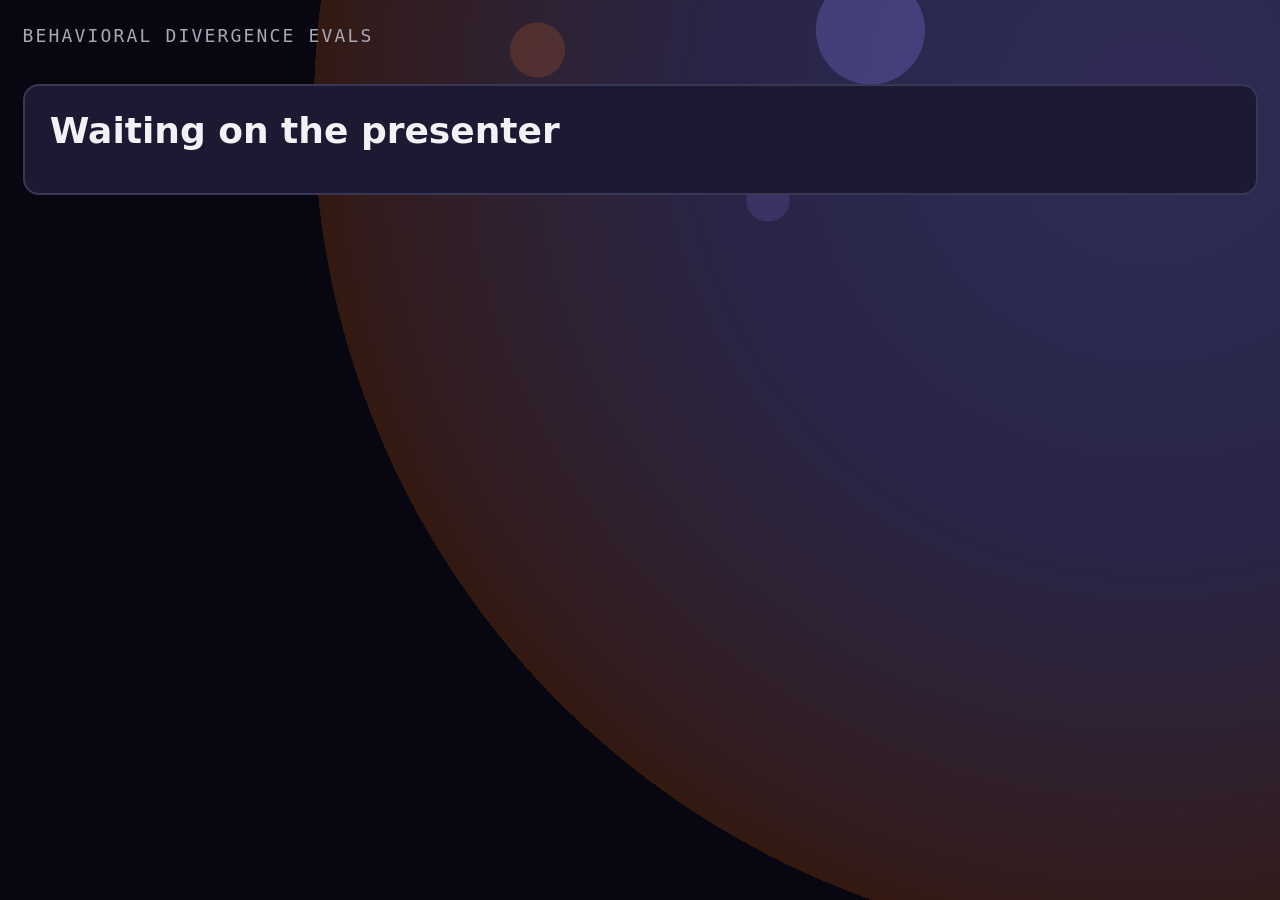
==== commit 084b8c61: "feat(room): screen on the gated host, comments switch, and the kit's orbits background /screen joins" ====
--- a/housecast/room/page/index.html
+++ b/housecast/room/page/index.html
@@ -9,7 +9,7 @@
 <link rel="stylesheet" href="coilyco-kit.css">
 <link rel="stylesheet" href="room.css">
 </head>
-<body class="attendee">
+<body class="attendee k-page">
 <p class="demo-chip" id="demo-chip" hidden>demo data</p>
 <p class="banner" id="banner" role="status" hidden></p>
 
@@ -188,12 +188,12 @@
   // A redraw while someone types a reason would drop their cursor, so it waits.
   const typing = live && document.activeElement?.tagName === "TEXTAREA" && $("live-case").contains(document.activeElement);
   const held = live && document.activeElement?.dataset?.verdict ? `button[data-subject="${CSS.escape(document.activeElement.dataset.subject)}"][data-verdict="${CSS.escape(document.activeElement.dataset.verdict)}"]` : null;
-  if (!typing) V.setHtml($("live-case"), top ? V.sheet(room, top, { now, live, controls: live ? gradeControls : null }) : "");
+  if (!typing) V.setHtml($("live-case"), top ? V.sheet(room, top, { now, live, reasons: true, controls: live ? gradeControls : null }) : "");
   if (held) $("live-case").querySelector(held)?.focus();
   V.setHtml($("old-cases"), older
     .map((r) => {
       const open = openCases.has(String(r.n));
-      return `<details class="sheet sheet--old" data-n="${r.n}"${open ? " open" : ""}><summary>${V.sheetLine(room, r)}</summary>${open ? V.sheetBody(room, r, { now }) : ""}</details>`;
+      return `<details class="sheet sheet--old" data-n="${r.n}"${open ? " open" : ""}><summary>${V.sheetLine(room, r)}</summary>${open ? V.sheetBody(room, r, { now, reasons: true }) : ""}</details>`;
     })
     .join(""));
 }
--- a/housecast/room/page/room.css
+++ b/housecast/room/page/room.css
@@ -340,3 +340,11 @@
 .measure__seg { display: inline-flex; align-items: center; gap: 0.6rem; padding: 0 0.9rem; border-left: 1px solid var(--k-line-quiet); font-weight: 700; color: var(--text); }
 .measure__meter { width: 5rem; height: 0.5rem; border-radius: 999px; background: var(--k-raised); overflow: hidden; }
 .measure__meter i { display: block; width: calc(var(--v) * 100%); height: 100%; background: var(--k-brand); }
+
+/* What the room typed about an answer, under its tally. Attendees and presenter only. */
+.reasons { list-style: none; margin: 0; padding: 0; display: flex; flex-direction: column; gap: 0.4rem; }
+.reasons li { overflow-wrap: anywhere; color: var(--text); }
+.reasons__v { margin-right: 0.4rem; font-family: var(--mono); font-weight: 700; }
+.reasons li[data-verdict="pass"] .reasons__v { color: var(--pass); }
+.reasons li[data-verdict="fail"] .reasons__v { color: var(--fail); }
+.failures .reasons li { display: block; padding: 0; border-left: 0; background: none; }
